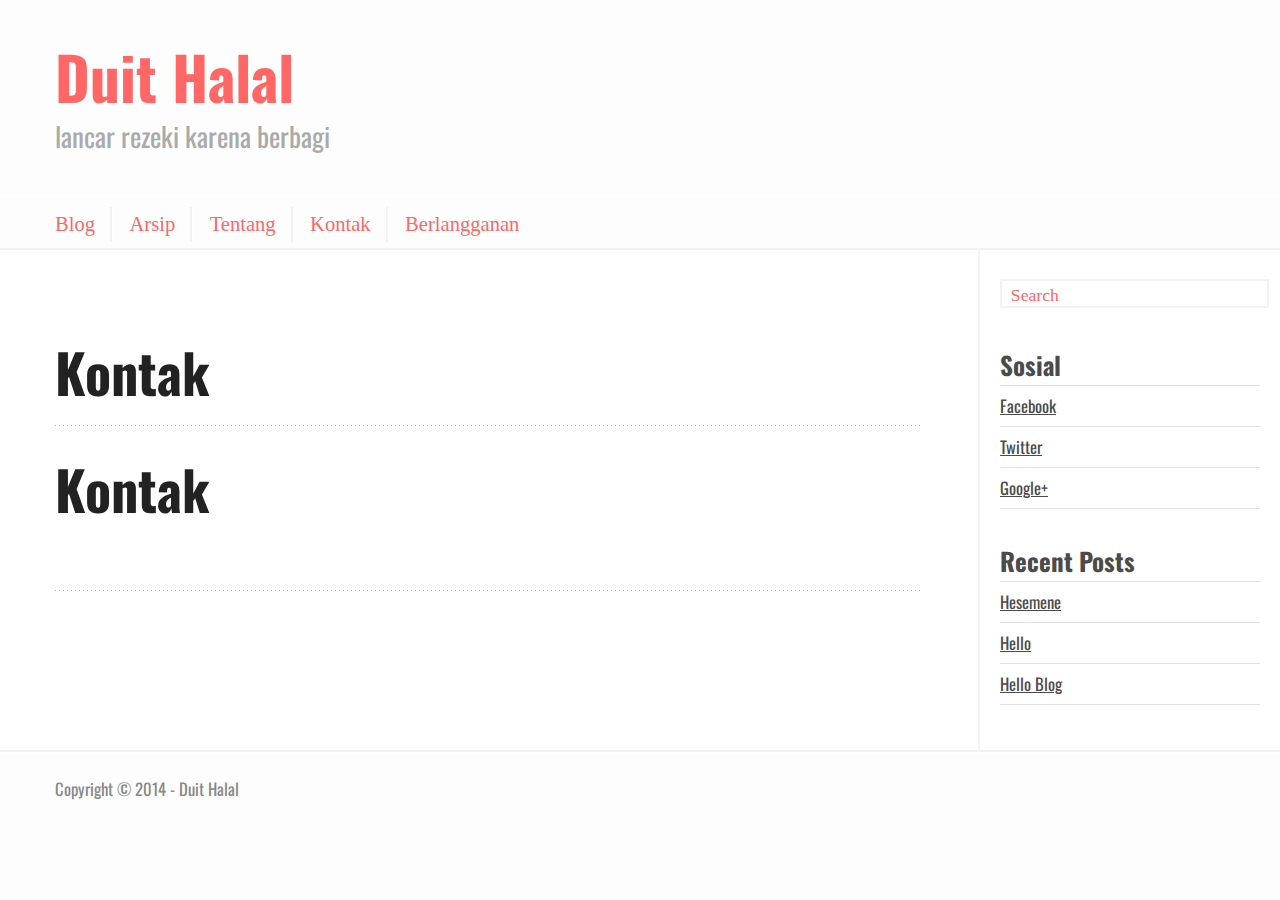
==== kontak/index.html @ 09e7fc5f "Okre Dokre" ====
<!DOCTYPE html>
<!--[if IEMobile 7 ]><html class="no-js iem7"><![endif]-->
<!--[if lt IE 9]><html class="no-js lte-ie8"><![endif]-->
<!--[if (gt IE 8)|(gt IEMobile 7)|!(IEMobile)|!(IE)]><!--><html class="no-js" lang="en"><!--<![endif]-->
<head>
  <meta charset="utf-8">
  <title>Kontak - Duit Halal</title>
  <meta name="author" content="Duit Halal">

  
  <meta name="description" content=" Kontak Kontak Sosial Facebook Twitter Google+ Recent Posts Hesemene Hello Hello Blog ">
  

  <!-- http://t.co/dKP3o1e -->
  <meta name="HandheldFriendly" content="True">
  <meta name="MobileOptimized" content="320">
  <meta name="viewport" content="width=device-width, initial-scale=1">

  
  <link rel="canonical" href="http://www.duit-halal.com/kontak">
  <link href="/favicon.png" rel="icon">
  <link href="/stylesheets/screen.css" media="screen, projection" rel="stylesheet" type="text/css">
  <link href="/atom.xml" rel="alternate" title="Duit Halal" type="application/atom+xml">
  <script src="/javascripts/modernizr-2.0.js"></script>
  <script src="//ajax.googleapis.com/ajax/libs/jquery/1.9.1/jquery.min.js"></script>
  <script>!window.jQuery && document.write(unescape('%3Cscript src="./javascripts/libs/jquery.min.js"%3E%3C/script%3E'))</script>
  <script src="/javascripts/octopress.js" type="text/javascript"></script>
  <!--Fonts from Google"s Web font directory at http://google.com/webfonts -->
<link href='http://fonts.googleapis.com/css?family=Oswald' rel='stylesheet' type='text/css'>
<link href='http://fonts.googleapis.com/css?family=PT+Serif' rel='stylesheet' type='text/css'>

  

</head>

<body   >
  <header role="banner"><hgroup>
  <h1><a href="/">Duit Halal</a></h1>
  
    <h2>lancar rezeki karena berbagi</h2>
  
</hgroup>

</header>
  <nav role="navigation"><ul class="subscription" data-subscription="rss">
  
  
</ul>

<ul class="main-navigation">
  <li><a href="/">Blog</a></li>
  <li><a href="/blog/arsip">Arsip</a></li>
  <li><a href="/tentang">Tentang</a></li>
  <li><a href="/kontak">Kontak</a></li>
  <li><a href="/berlangganan">Berlangganan</a></li>
</ul>

</nav>
  <div id="main">
    <div id="content">
      <div>
<article role="article">
  
  <header>
    <h1 class="entry-title">Kontak</h1>
    <p class="meta">








  


<time datetime="2014-08-21T21:57:00+07:00" pubdate data-updated="true"></time></p>
  </header>
  
  <h1>Kontak</h1>

  
    <footer>
      <p class="meta">
        
        








  


<time datetime="2014-08-21T21:57:00+07:00" pubdate data-updated="true"></time>
        
      </p>
      
        <div class="sharing">
  
  
  
</div>

      
    </footer>
  
</article>

</div>

  <aside class="sidebar">
   
<form action="https://www.google.com/search" method="get">
  <fieldset role="search">
    <input type="hidden" name="q" value="site:www.duit-halal.com" />
    <input class="search" type="text" name="q" results="0" placeholder="Search"/>
  </fieldset>
</form>
  
  
    <section>
  <h1>Sosial</h1>
  <ul>
    <li><a href="#">Facebook</a></li>
    <li><a href="#">Twitter</a></li>
    <li><a href="#">Google+</a></li>
  </ul>
</section>
<section>
  <h1>Recent Posts</h1>
  <ul id="recent_posts">
    
      <li class="post">
        <a href="/blog/2014/08/21/hesemene/">Hesemene</a>
      </li>
    
      <li class="post">
        <a href="/blog/2014/08/21/hello/">Hello</a>
      </li>
    
      <li class="post">
        <a href="/blog/2014/08/21/hello-blog/">Hello Blog</a>
      </li>
    
  </ul>
</section>

  
</aside>



    </div>
  </div>
  <footer role="contentinfo"><p>
  Copyright &copy; 2014 - Duit Halal
</p>

</footer>
  









<script>
  $(document).ready(function() {  
  var stickyNavTop = $('nav').offset().top;  
    
  var stickyNav = function(){  
  var scrollTop = $(window).scrollTop();  
         
  if (scrollTop > stickyNavTop) {   
      $('nav').addClass('sticky');  
  } else {  
      $('nav').removeClass('sticky');   
  }  
  };  
    
  stickyNav();  
    
  $(window).scroll(function() {  
      stickyNav();  
  });  
  });  
</script>


</body>
</html>
---- stylesheets/screen.css ----
html,body,div,span,applet,object,iframe,h1,h2,h3,h4,h5,h6,p,blockquote,pre,a,abbr,acronym,address,big,cite,code,del,dfn,em,img,ins,kbd,q,s,samp,small,strike,strong,sub,sup,tt,var,b,u,i,center,dl,dt,dd,ol,ul,li,fieldset,form,label,legend,table,caption,tbody,tfoot,thead,tr,th,td,article,aside,canvas,details,embed,figure,figcaption,footer,header,hgroup,menu,nav,output,ruby,section,summary,time,mark,audio,video{margin:0;padding:0;border:0;font:inherit;font-size:100%;vertical-align:baseline}html{line-height:1}ol,ul{list-style:none}table{border-collapse:collapse;border-spacing:0}caption,th,td{text-align:left;font-weight:normal;vertical-align:middle}q,blockquote{quotes:none}q:before,q:after,blockquote:before,blockquote:after{content:"";content:none}a img{border:none}article,aside,details,figcaption,figure,footer,header,hgroup,menu,nav,section,summary{display:block}a{color:#f66}a:visited{color:#e50000}a:focus{color:#f99}a:hover{color:#f99}a:active{color:#ff4d4d}aside.sidebar a{color:#222}aside.sidebar a:focus{color:#f99}aside.sidebar a:hover{color:#f99}aside.sidebar a:active{color:#ff4d4d}a{-webkit-transition:color 0.3s;-moz-transition:color 0.3s;-o-transition:color 0.3s;transition:color 0.3s}html{background:#fdfdfd url('/images/line-tile.png?1409390628') top left}body>div{background:#f2f2f2 url('/images/noise.png?1409390628') top left;border-bottom:1px solid #f0f0f0}body>div>div{background:#fdfdfd url('/images/noise.png?1409390628') top left;border-right:1px solid #e0e0e0}.heading,body>header h1,h1,h2,h3,h4,h5,h6{font-family:"Oswald",serif}.sans,body>header h2,article header p.meta,article>footer,#content .blog-index footer,html .gist .gist-file .gist-meta,#blog-archives a.category,#blog-archives time,aside.sidebar section,body>footer{font-family:"Oswald",serif}.serif,body,#content .blog-index a[rel=full-article]{font-family:"Times",serif}.mono,pre,code,tt,p code,li code{font-family:Menlo,Monaco,"Andale Mono","lucida console","Courier New",monospace}body>header h1{font-size:2.2em;font-family:"Oswald",serif;font-weight:normal;line-height:1.2em;margin-bottom:0.6667em}body>header h2{font-family:"Oswald",serif}body{line-height:1.5em;color:#222}h1{font-size:2.2em;line-height:1.2em}@media only screen and (min-width: 992px){body{font-size:1.15em}h1{font-size:2.6em;line-height:1.2em}}h1,h2,h3,h4,h5,h6{text-rendering:optimizelegibility;margin-bottom:1em;font-weight:bold}h2,section h1{font-size:1.5em}h3,section h2,section section h1{font-size:1.3em}h4,section h3,section section h2,section section section h1{font-size:1em}h5,section h4,section section h3{font-size:.9em}h6,section h5,section section h4,section section section h3{font-size:.8em}p,article blockquote,ul,ol{margin-bottom:1.5em}ul{list-style-type:disc}ul ul{list-style-type:circle;margin-bottom:0px}ul ul ul{list-style-type:square;margin-bottom:0px}ol{list-style-type:decimal}ol ol{list-style-type:lower-alpha;margin-bottom:0px}ol ol ol{list-style-type:lower-roman;margin-bottom:0px}ul,ul ul,ul ol,ol,ol ul,ol ol{margin-left:1.3em}ul ul,ul ol,ol ul,ol ol{margin-bottom:0em}strong{font-weight:bold}em{font-style:italic}sup,sub{font-size:0.75em;position:relative;display:inline-block;padding:0 .2em;line-height:.8em}sup{top:-.5em}sub{bottom:-.5em}a[rev='footnote']{font-size:.75em;padding:0 .3em;line-height:1}q{font-style:italic}q:before{content:"\201C"}q:after{content:"\201D"}em,dfn{font-style:italic}strong,dfn{font-weight:bold}del,s{text-decoration:line-through}abbr,acronym{border-bottom:1px dotted;cursor:help}hr{margin-bottom:0.2em}small{font-size:.8em}big{font-size:1.2em}article blockquote{font-style:italic;position:relative;font-size:1.2em;line-height:1.5em;padding-left:1em;border-left:4px solid rgba(170,170,170,0.5)}article blockquote cite{font-style:italic}article blockquote cite a{color:#aaa !important;word-wrap:break-word}article blockquote cite:before{content:'\2014';padding-right:.3em;padding-left:.3em;color:#aaa}@media only screen and (min-width: 992px){article blockquote{padding-left:1.5em;border-left-width:4px}}.pullquote-right:before,.pullquote-left:before{padding:0;border:none;content:attr(data-pullquote);float:right;width:45%;margin:.5em 0 1em 1.5em;position:relative;top:7px;font-size:1.4em;line-height:1.45em}.pullquote-left:before{float:left;margin:.5em 1.5em 1em 0}.force-wrap,article a,aside.sidebar a{white-space:-moz-pre-wrap;white-space:-pre-wrap;white-space:-o-pre-wrap;white-space:pre-wrap;word-wrap:break-word}.group,body>header,body>nav,body>footer,body #content>article,body #content>div>article,body #content>div>section,body div.pagination,aside.sidebar,#main,#content,.sidebar{*zoom:1}.group:after,body>header:after,body>nav:after,body>footer:after,body #content>article:after,body #content>div>section:after,body div.pagination:after,#main:after,#content:after,.sidebar:after{content:"";display:table;clear:both}body{-webkit-text-size-adjust:none;max-width:1200px;position:relative;margin:0 auto}body>header,body>nav,body>footer,body #content>article,body #content>div>article,body #content>div>section{padding-left:18px;padding-right:18px}@media only screen and (min-width: 480px){body>header,body>nav,body>footer,body #content>article,body #content>div>article,body #content>div>section{padding-left:25px;padding-right:25px}}@media only screen and (min-width: 768px){body>header,body>nav,body>footer,body #content>article,body #content>div>article,body #content>div>section{padding-left:35px;padding-right:35px}}@media only screen and (min-width: 992px){body>header,body>nav,body>footer,body #content>article,body #content>div>article,body #content>div>section{padding-left:55px;padding-right:55px}}body div.pagination{margin-left:18px;margin-right:18px}@media only screen and (min-width: 480px){body div.pagination{margin-left:25px;margin-right:25px}}@media only screen and (min-width: 768px){body div.pagination{margin-left:35px;margin-right:35px}}@media only screen and (min-width: 992px){body div.pagination{margin-left:55px;margin-right:55px}}body>header{font-size:1em;padding-top:1.5em;padding-bottom:1.5em}#content{overflow:hidden}#content>div,#content>article{width:100%}aside.sidebar{float:none;padding:0 18px 1px;background-color:#f7f7f7;border-top:1px solid #e0e0e0}.flex-content,article img,article video,article .flash-video,aside.sidebar img{max-width:100%;height:auto}.basic-alignment.left,article img.left,article video.left,article .left.flash-video,aside.sidebar img.left{float:left;margin-right:1.5em}.basic-alignment.right,article img.right,article video.right,article .right.flash-video,aside.sidebar img.right{float:right;margin-left:1.5em}.basic-alignment.center,article img.center,article video.center,article .center.flash-video,aside.sidebar img.center{display:block;margin:0 auto 1.5em}.basic-alignment.left,article img.left,article video.left,article .left.flash-video,aside.sidebar img.left,.basic-alignment.right,article img.right,article video.right,article .right.flash-video,aside.sidebar img.right{margin-bottom:.8em}.toggle-sidebar,.no-sidebar .toggle-sidebar{display:none}@media only screen and (min-width: 750px){body.sidebar-footer aside.sidebar{float:none;width:auto;clear:left;margin:0;padding:0 35px 1px;background-color:#f7f7f7;border-top:1px solid #eaeaea}body.sidebar-footer aside.sidebar section.odd,body.sidebar-footer aside.sidebar section.even{float:left;width:48%}body.sidebar-footer aside.sidebar section.odd{margin-left:0}body.sidebar-footer aside.sidebar section.even{margin-left:4%}body.sidebar-footer aside.sidebar.thirds section{width:30%;margin-left:5%}body.sidebar-footer aside.sidebar.thirds section.first{margin-left:0;clear:both}}body.sidebar-footer #content{margin-right:0px}body.sidebar-footer .toggle-sidebar{display:none}@media only screen and (min-width: 550px){body>header{font-size:1em}}@media only screen and (min-width: 750px){aside.sidebar{float:none;width:auto;clear:left;margin:0;padding:0 35px 1px;background-color:#f7f7f7;border-top:1px solid #eaeaea}aside.sidebar section.odd,aside.sidebar section.even{float:left;width:48%}aside.sidebar section.odd{margin-left:0}aside.sidebar section.even{margin-left:4%}aside.sidebar.thirds section{width:30%;margin-left:5%}aside.sidebar.thirds section.first{margin-left:0;clear:both}}@media only screen and (min-width: 768px){body{-webkit-text-size-adjust:auto}body>header{font-size:1.2em}#main{padding:0;margin:0 auto}#content{overflow:visible;margin-right:240px;position:relative}.no-sidebar #content{margin-right:0;border-right:0}.collapse-sidebar #content{margin-right:20px}#content>div,#content>article{padding-top:17.5px;padding-bottom:17.5px;float:left}aside.sidebar{width:210px;padding:0 15px 15px;background:none;clear:none;float:left;margin:0 -100% 0 0}aside.sidebar section{width:auto;margin-left:0}aside.sidebar section.odd,aside.sidebar section.even{float:none;width:auto;margin-left:0}.collapse-sidebar aside.sidebar{float:none;width:auto;clear:left;margin:0;padding:0 35px 1px;background-color:#f7f7f7;border-top:1px solid #eaeaea}.collapse-sidebar aside.sidebar section.odd,.collapse-sidebar aside.sidebar section.even{float:left;width:48%}.collapse-sidebar aside.sidebar section.odd{margin-left:0}.collapse-sidebar aside.sidebar section.even{margin-left:4%}.collapse-sidebar aside.sidebar.thirds section{width:30%;margin-left:5%}.collapse-sidebar aside.sidebar.thirds section.first{margin-left:0;clear:both}}@media only screen and (min-width: 992px){body>header{font-size:1.3em}#content{margin-right:300px}#content>div,#content>article{padding-top:27.5px;padding-bottom:27.5px}aside.sidebar{width:260px;padding:1.2em 20px 20px}.collapse-sidebar aside.sidebar{padding-left:55px;padding-right:55px}}@media only screen and (min-width: 768px){ul,ol{margin-left:0}}body>header{background:#fdfdfd}body>header h1{display:inline-block;margin:0}body>header h1 a,body>header h1 a:visited,body>header h1 a:hover{color:#f66;text-decoration:none}body>header h2{margin:.2em 0 0;font-size:1em;color:#aaa;font-weight:normal}body>nav{position:relative;background-color:#fdfdfd;background:none,#fdfdfd;border-top:1px solid #fff;border-bottom:1px solid #bdbdbd;padding-top:.35em;padding-bottom:.35em}body>nav form{-webkit-background-clip:padding;-moz-background-clip:padding;background-clip:padding-box;margin:0;padding:0}body>nav form .search{padding:.3em .5em 0;font-size:.85em;font-family:"Oswald",serif;line-height:1.1em;width:95%;-webkit-border-radius:0.5em;-moz-border-radius:0.5em;-ms-border-radius:0.5em;-o-border-radius:0.5em;border-radius:0.5em;-webkit-background-clip:padding;-moz-background-clip:padding;background-clip:padding-box;-webkit-box-shadow:#fff 0 1px;-moz-box-shadow:#fff 0 1px;box-shadow:#fff 0 1px;background-color:#fff;border:1px solid #e4e4e4;color:#888}body>nav form .search:focus{color:#444;border-color:#80b1df;-webkit-box-shadow:#80b1df 0 0 4px,#80b1df 0 0 3px inset;-moz-box-shadow:#80b1df 0 0 4px,#80b1df 0 0 3px inset;box-shadow:#80b1df 0 0 4px,#80b1df 0 0 3px inset;background-color:#fff;outline:none}body>nav fieldset[role=search]{float:right;width:48%}body>nav fieldset.mobile-nav{float:left;width:48%}body>nav fieldset.mobile-nav select{width:100%;font-size:.8em;border:1px solid #888}body>nav ul{display:none}@media only screen and (min-width: 550px){body>nav{font-size:.9em}body>nav ul{margin:0;padding:0;border:0;overflow:hidden;*zoom:1;float:left;display:block;padding-top:.15em}body>nav ul li{list-style-image:none;list-style-type:none;margin-left:0;white-space:nowrap;display:inline;float:left;padding-left:0;padding-right:0}body>nav ul li:first-child,body>nav ul li.first{padding-left:0}body>nav ul li:last-child{padding-right:0}body>nav ul li.last{padding-right:0}body>nav ul.subscription{margin-left:.8em;float:right}body>nav ul.subscription li:last-child a{padding-right:0}body>nav ul li{margin:0}body>nav a{color:#f66;font-family:"Oswald",serif;text-shadow:#fff 0 1px;float:left;text-decoration:none;font-size:1.1em;padding:.1em 0;line-height:1.5em}body>nav a:visited{color:#f66}body>nav a:hover{color:#e50000}body>nav li+li{border-left:1px solid #e1e1e1;margin-left:.8em}body>nav li+li a{padding-left:.8em;border-left:1px solid #fff}body>nav form{float:right;text-align:left;padding-left:.8em;width:175px}body>nav form .search{width:93%;font-size:.95em;line-height:1.2em}body>nav ul[data-subscription$=email]+form{width:97px}body>nav ul[data-subscription$=email]+form .search{width:91%}body>nav fieldset.mobile-nav{display:none}body>nav fieldset[role=search]{width:99%}}@media only screen and (min-width: 992px){body>nav form{width:215px}body>nav ul[data-subscription$=email]+form{width:147px}}.no-placeholder body>nav .search{background:#fff url('/images/search.png?1409390628') 0.3em 0.25em no-repeat;text-indent:1.3em}@media only screen and (min-width: 550px){.maskImage body>nav ul[data-subscription$=email]+form{width:123px}}@media only screen and (min-width: 992px){.maskImage body>nav ul[data-subscription$=email]+form{width:173px}}.maskImage ul.subscription{position:relative;top:.2em}.maskImage ul.subscription li,.maskImage ul.subscription a{border:0;padding:0}.maskImage a[rel=subscribe-rss]{position:relative;top:0px;text-indent:-999999em;background-color:#fff;border:0;padding:0}.maskImage a[rel=subscribe-rss],.maskImage a[rel=subscribe-rss]:after{-webkit-mask-image:url('/images/rss.png?1409390628');-moz-mask-image:url('/images/rss.png?1409390628');-ms-mask-image:url('/images/rss.png?1409390628');-o-mask-image:url('/images/rss.png?1409390628');mask-image:url('/images/rss.png?1409390628');-webkit-mask-repeat:no-repeat;-moz-mask-repeat:no-repeat;-ms-mask-repeat:no-repeat;-o-mask-repeat:no-repeat;mask-repeat:no-repeat;width:22px;height:22px}.maskImage a[rel=subscribe-rss]:after{content:"";position:absolute;top:-1px;left:0;background-color:#ffe5e5}.maskImage a[rel=subscribe-rss]:hover:after{background-color:#fcc}.maskImage a[rel=subscribe-email]{position:relative;top:0px;text-indent:-999999em;background-color:#fff;border:0;padding:0}.maskImage a[rel=subscribe-email],.maskImage a[rel=subscribe-email]:after{-webkit-mask-image:url('/images/email.png?1409390628');-moz-mask-image:url('/images/email.png?1409390628');-ms-mask-image:url('/images/email.png?1409390628');-o-mask-image:url('/images/email.png?1409390628');mask-image:url('/images/email.png?1409390628');-webkit-mask-repeat:no-repeat;-moz-mask-repeat:no-repeat;-ms-mask-repeat:no-repeat;-o-mask-repeat:no-repeat;mask-repeat:no-repeat;width:28px;height:22px}.maskImage a[rel=subscribe-email]:after{content:"";position:absolute;top:-1px;left:0;background-color:#ffe5e5}.maskImage a[rel=subscribe-email]:hover:after{background-color:#fcc}article{padding-top:1em}article header{position:relative;padding-top:2em;padding-bottom:1em;margin-bottom:1em;background:url('[data-uri]') bottom left repeat-x}article header h1{margin:0}article header h1 a{text-decoration:none}article header h1 a:hover{text-decoration:underline}article header p{font-size:.9em;color:#aaa;margin:0}article header p.meta{text-transform:uppercase;position:absolute;top:0}@media only screen and (min-width: 768px){article header{margin-bottom:1.5em;padding-bottom:1em;background:url('[data-uri]') bottom left repeat-x}}article h2{padding-top:0.8em;background:url('[data-uri]') top left repeat-x}.entry-content article h2:first-child,article header+h2{padding-top:0}article h2:first-child,article header+h2{background:none}article .feature{padding-top:.5em;margin-bottom:1em;padding-bottom:1em;background:url('[data-uri]') bottom left repeat-x;font-size:2.0em;font-style:italic;line-height:1.3em}article img,article video,article .flash-video{-webkit-border-radius:0.3em;-moz-border-radius:0.3em;-ms-border-radius:0.3em;-o-border-radius:0.3em;border-radius:0.3em;-webkit-box-shadow:rgba(0,0,0,0.15) 0 1px 4px;-moz-box-shadow:rgba(0,0,0,0.15) 0 1px 4px;box-shadow:rgba(0,0,0,0.15) 0 1px 4px;-webkit-box-sizing:border-box;-moz-box-sizing:border-box;box-sizing:border-box;border:#fff 0.5em solid}article video,article .flash-video{margin:0 auto 1.5em}article video{display:block;width:100%}article .flash-video>div{position:relative;display:block;padding-bottom:56.25%;padding-top:1px;height:0;overflow:hidden}article .flash-video>div iframe,article .flash-video>div object,article .flash-video>div embed{position:absolute;top:0;left:0;width:100%;height:100%}article>footer{padding-bottom:2.5em;margin-top:2em}article>footer p.meta{margin-bottom:.8em;font-size:.85em;clear:both;overflow:hidden}.blog-index article+article{background:url('[data-uri]') top left repeat-x}#content .blog-index{padding-top:0;padding-bottom:0}#content .blog-index article{padding-top:2em}#content .blog-index article header{background:none;padding-bottom:0}#content .blog-index article h1{font-size:2.2em}#content .blog-index article h1 a{color:inherit}#content .blog-index article h1 a:hover{color:#f99}#content .blog-index a[rel=full-article]{background:#f0f0f0;display:inline-block;padding:.4em .8em;margin-right:.5em;text-decoration:none;color:#666;-webkit-transition:background-color 0.5s;-moz-transition:background-color 0.5s;-o-transition:background-color 0.5s;transition:background-color 0.5s}#content .blog-index a[rel=full-article]:hover{background:#f99;text-shadow:none;color:#fdfdfd}#content .blog-index footer{margin-top:1em}.separator,article>footer .byline+time:before,article>footer time+time:before,article>footer .comments:before,article>footer .byline ~ .categories:before{content:"\2022 ";padding:0 .4em 0 .2em;display:inline-block}#content div.pagination{text-align:center;font-size:.95em;position:relative;background:url('[data-uri]') top left repeat-x;padding-top:1.5em;padding-bottom:1.5em}#content div.pagination a{text-decoration:none;color:#aaa}#content div.pagination a.prev{position:absolute;left:0}#content div.pagination a.next{position:absolute;right:0}#content div.pagination a:hover{color:#f99}#content div.pagination a[href*=archive]:before,#content div.pagination a[href*=archive]:after{content:'\2014';padding:0 .3em}p.meta+.sharing{padding-top:1em;padding-left:0;background:url('[data-uri]') top left repeat-x}#fb-root{display:none}.highlight,html .gist .gist-file .gist-syntax .gist-highlight{border:1px solid #05232b !important}.highlight table td.code,html .gist .gist-file .gist-syntax .gist-highlight table td.code{width:100%}.highlight .line-numbers,html .gist .gist-file .gist-syntax .highlight .line_numbers{text-align:right;font-size:13px;line-height:1.45em;background:#073642 url('/images/noise.png?1409390628') top left !important;border-right:1px solid #00232c !important;-webkit-box-shadow:#083e4b -1px 0 inset;-moz-box-shadow:#083e4b -1px 0 inset;box-shadow:#083e4b -1px 0 inset;text-shadow:#021014 0 -1px;padding:.8em !important;-webkit-border-radius:0;-moz-border-radius:0;-ms-border-radius:0;-o-border-radius:0;border-radius:0}.highlight .line-numbers span,html .gist .gist-file .gist-syntax .highlight .line_numbers span{color:#586e75 !important}figure.code,.gist-file,pre{-webkit-box-shadow:rgba(0,0,0,0.06) 0 0 10px;-moz-box-shadow:rgba(0,0,0,0.06) 0 0 10px;box-shadow:rgba(0,0,0,0.06) 0 0 10px}figure.code .highlight pre,.gist-file .highlight pre,pre .highlight pre{-webkit-box-shadow:none;-moz-box-shadow:none;box-shadow:none}.gist .highlight *::-moz-selection,figure.code .highlight *::-moz-selection{background:#386774;color:inherit;text-shadow:#002b36 0 1px}.gist .highlight *::-webkit-selection,figure.code .highlight *::-webkit-selection{background:#386774;color:inherit;text-shadow:#002b36 0 1px}.gist .highlight *::selection,figure.code .highlight *::selection{background:#386774;color:inherit;text-shadow:#002b36 0 1px}html .gist .gist-file{margin-bottom:1.8em;position:relative;border:none;padding-top:26px !important}html .gist .gist-file .highlight{margin-bottom:0}html .gist .gist-file .gist-syntax{border-bottom:0 !important;background:none !important}html .gist .gist-file .gist-syntax .gist-highlight{background:#002b36 !important}html .gist .gist-file .gist-syntax .highlight pre{padding:0}html .gist .gist-file .gist-meta{padding:.6em 0.8em;border:1px solid #083e4b !important;color:#586e75;font-size:.7em !important;background:#073642 url('/images/noise.png?1409390628') top left;line-height:1.5em}html .gist .gist-file .gist-meta a{color:#75878b !important;text-decoration:none}html .gist .gist-file .gist-meta a:hover{text-decoration:underline}html .gist .gist-file .gist-meta a:hover{color:#93a1a1 !important}html .gist .gist-file .gist-meta a[href*='#file']{position:absolute;top:0;left:0;right:-10px;color:#474747 !important}html .gist .gist-file .gist-meta a[href*='#file']:hover{color:#f66 !important}html .gist .gist-file .gist-meta a[href*=raw]{top:.4em}pre{background:#002b36 url('/images/noise.png?1409390628') top left;-webkit-border-radius:0.4em;-moz-border-radius:0.4em;-ms-border-radius:0.4em;-o-border-radius:0.4em;border-radius:0.4em;border:1px solid #05232b;line-height:1.45em;font-size:13px;margin-bottom:2.1em;padding:.8em 1em;color:#93a1a1;overflow:auto}h3.filename+pre{-moz-border-radius-topleft:0px;-webkit-border-top-left-radius:0px;border-top-left-radius:0px;-moz-border-radius-topright:0px;-webkit-border-top-right-radius:0px;border-top-right-radius:0px}p code,li code{display:inline-block;white-space:no-wrap;background:#fff;font-size:.8em;line-height:1.5em;color:#555;border:1px solid #ddd;-webkit-border-radius:0.4em;-moz-border-radius:0.4em;-ms-border-radius:0.4em;-o-border-radius:0.4em;border-radius:0.4em;padding:0 .3em;margin:-1px 0}p pre code,li pre code{font-size:1em !important;background:none;border:none}.pre-code,html .gist .gist-file .gist-syntax .highlight pre,.highlight code{font-family:Menlo,Monaco,"Andale Mono","lucida console","Courier New",monospace !important;overflow:scroll;overflow-y:hidden;display:block;padding:.8em;overflow-x:auto;line-height:1.45em;background:#002b36 url('/images/noise.png?1409390628') top left !important;color:#93a1a1 !important}.pre-code span,html .gist .gist-file .gist-syntax .highlight pre span,.highlight code span{color:#93a1a1 !important}.pre-code span,html .gist .gist-file .gist-syntax .highlight pre span,.highlight code span{font-style:normal !important;font-weight:normal !important}.pre-code .c,html .gist .gist-file .gist-syntax .highlight pre .c,.highlight code .c{color:#586e75 !important;font-style:italic !important}.pre-code .cm,html .gist .gist-file .gist-syntax .highlight pre .cm,.highlight code .cm{color:#586e75 !important;font-style:italic !important}.pre-code .cp,html .gist .gist-file .gist-syntax .highlight pre .cp,.highlight code .cp{color:#586e75 !important;font-style:italic !important}.pre-code .c1,html .gist .gist-file .gist-syntax .highlight pre .c1,.highlight code .c1{color:#586e75 !important;font-style:italic !important}.pre-code .cs,html .gist .gist-file .gist-syntax .highlight pre .cs,.highlight code .cs{color:#586e75 !important;font-weight:bold !important;font-style:italic !important}.pre-code .err,html .gist .gist-file .gist-syntax .highlight pre .err,.highlight code .err{color:#dc322f !important;background:none !important}.pre-code .k,html .gist .gist-file .gist-syntax .highlight pre .k,.highlight code .k{color:#cb4b16 !important}.pre-code .o,html .gist .gist-file .gist-syntax .highlight pre .o,.highlight code .o{color:#93a1a1 !important;font-weight:bold !important}.pre-code .p,html .gist .gist-file .gist-syntax .highlight pre .p,.highlight code .p{color:#93a1a1 !important}.pre-code .ow,html .gist .gist-file .gist-syntax .highlight pre .ow,.highlight code .ow{color:#2aa198 !important;font-weight:bold !important}.pre-code .gd,html .gist .gist-file .gist-syntax .highlight pre .gd,.highlight code .gd{color:#93a1a1 !important;background-color:#372c34 !important;display:inline-block}.pre-code .gd .x,html .gist .gist-file .gist-syntax .highlight pre .gd .x,.highlight code .gd .x{color:#93a1a1 !important;background-color:#4d2d33 !important;display:inline-block}.pre-code .ge,html .gist .gist-file .gist-syntax .highlight pre .ge,.highlight code .ge{color:#93a1a1 !important;font-style:italic !important}.pre-code .gh,html .gist .gist-file .gist-syntax .highlight pre .gh,.highlight code .gh{color:#586e75 !important}.pre-code .gi,html .gist .gist-file .gist-syntax .highlight pre .gi,.highlight code .gi{color:#93a1a1 !important;background-color:#1a412b !important;display:inline-block}.pre-code .gi .x,html .gist .gist-file .gist-syntax .highlight pre .gi .x,.highlight code .gi .x{color:#93a1a1 !important;background-color:#355720 !important;display:inline-block}.pre-code .gs,html .gist .gist-file .gist-syntax .highlight pre .gs,.highlight code .gs{color:#93a1a1 !important;font-weight:bold !important}.pre-code .gu,html .gist .gist-file .gist-syntax .highlight pre .gu,.highlight code .gu{color:#6c71c4 !important}.pre-code .kc,html .gist .gist-file .gist-syntax .highlight pre .kc,.highlight code .kc{color:#859900 !important;font-weight:bold !important}.pre-code .kd,html .gist .gist-file .gist-syntax .highlight pre .kd,.highlight code .kd{color:#268bd2 !important}.pre-code .kp,html .gist .gist-file .gist-syntax .highlight pre .kp,.highlight code .kp{color:#cb4b16 !important;font-weight:bold !important}.pre-code .kr,html .gist .gist-file .gist-syntax .highlight pre .kr,.highlight code .kr{color:#d33682 !important;font-weight:bold !important}.pre-code .kt,html .gist .gist-file .gist-syntax .highlight pre .kt,.highlight code .kt{color:#2aa198 !important}.pre-code .n,html .gist .gist-file .gist-syntax .highlight pre .n,.highlight code .n{color:#268bd2 !important}.pre-code .na,html .gist .gist-file .gist-syntax .highlight pre .na,.highlight code .na{color:#268bd2 !important}.pre-code .nb,html .gist .gist-file .gist-syntax .highlight pre .nb,.highlight code .nb{color:#859900 !important}.pre-code .nc,html .gist .gist-file .gist-syntax .highlight pre .nc,.highlight code .nc{color:#d33682 !important}.pre-code .no,html .gist .gist-file .gist-syntax .highlight pre .no,.highlight code .no{color:#b58900 !important}.pre-code .nl,html .gist .gist-file .gist-syntax .highlight pre .nl,.highlight code .nl{color:#859900 !important}.pre-code .ne,html .gist .gist-file .gist-syntax .highlight pre .ne,.highlight code .ne{color:#268bd2 !important;font-weight:bold !important}.pre-code .nf,html .gist .gist-file .gist-syntax .highlight pre .nf,.highlight code .nf{color:#268bd2 !important;font-weight:bold !important}.pre-code .nn,html .gist .gist-file .gist-syntax .highlight pre .nn,.highlight code .nn{color:#b58900 !important}.pre-code .nt,html .gist .gist-file .gist-syntax .highlight pre .nt,.highlight code .nt{color:#268bd2 !important;font-weight:bold !important}.pre-code .nx,html .gist .gist-file .gist-syntax .highlight pre .nx,.highlight code .nx{color:#b58900 !important}.pre-code .vg,html .gist .gist-file .gist-syntax .highlight pre .vg,.highlight code .vg{color:#268bd2 !important}.pre-code .vi,html .gist .gist-file .gist-syntax .highlight pre .vi,.highlight code .vi{color:#268bd2 !important}.pre-code .nv,html .gist .gist-file .gist-syntax .highlight pre .nv,.highlight code .nv{color:#268bd2 !important}.pre-code .mf,html .gist .gist-file .gist-syntax .highlight pre .mf,.highlight code .mf{color:#2aa198 !important}.pre-code .m,html .gist .gist-file .gist-syntax .highlight pre .m,.highlight code .m{color:#2aa198 !important}.pre-code .mh,html .gist .gist-file .gist-syntax .highlight pre .mh,.highlight code .mh{color:#2aa198 !important}.pre-code .mi,html .gist .gist-file .gist-syntax .highlight pre .mi,.highlight code .mi{color:#2aa198 !important}.pre-code .s,html .gist .gist-file .gist-syntax .highlight pre .s,.highlight code .s{color:#2aa198 !important}.pre-code .sd,html .gist .gist-file .gist-syntax .highlight pre .sd,.highlight code .sd{color:#2aa198 !important}.pre-code .s2,html .gist .gist-file .gist-syntax .highlight pre .s2,.highlight code .s2{color:#2aa198 !important}.pre-code .se,html .gist .gist-file .gist-syntax .highlight pre .se,.highlight code .se{color:#dc322f !important}.pre-code .si,html .gist .gist-file .gist-syntax .highlight pre .si,.highlight code .si{color:#268bd2 !important}.pre-code .sr,html .gist .gist-file .gist-syntax .highlight pre .sr,.highlight code .sr{color:#2aa198 !important}.pre-code .s1,html .gist .gist-file .gist-syntax .highlight pre .s1,.highlight code .s1{color:#2aa198 !important}.pre-code div .gd,html .gist .gist-file .gist-syntax .highlight pre div .gd,.highlight code div .gd,.pre-code div .gd .x,html .gist .gist-file .gist-syntax .highlight pre div .gd .x,.highlight code div .gd .x,.pre-code div .gi,html .gist .gist-file .gist-syntax .highlight pre div .gi,.highlight code div .gi,.pre-code div .gi .x,html .gist .gist-file .gist-syntax .highlight pre div .gi .x,.highlight code div .gi .x{display:inline-block;width:100%}.highlight,.gist-highlight{margin-bottom:1.8em;background:#002b36;overflow-y:hidden;overflow-x:auto}.highlight pre,.gist-highlight pre{background:none;-webkit-border-radius:0px;-moz-border-radius:0px;-ms-border-radius:0px;-o-border-radius:0px;border-radius:0px;border:none;padding:0;margin-bottom:0}pre::-webkit-scrollbar,.highlight::-webkit-scrollbar,.gist-highlight::-webkit-scrollbar{height:.5em;background:rgba(255,255,255,0.15)}pre::-webkit-scrollbar-thumb:horizontal,.highlight::-webkit-scrollbar-thumb:horizontal,.gist-highlight::-webkit-scrollbar-thumb:horizontal{background:rgba(255,255,255,0.2);-webkit-border-radius:4px;border-radius:4px}.highlight code{background:#000}figure.code{background:none;padding:0;border:0;margin-bottom:1.5em}figure.code pre{margin-bottom:0}figure.code figcaption{position:relative}figure.code .highlight{margin-bottom:0}.code-title,html .gist .gist-file .gist-meta a[href*='#file'],h3.filename,figure.code figcaption{text-align:center;font-size:13px;line-height:2em;text-shadow:#cbcccc 0 1px 0;color:#474747;font-weight:normal;margin-bottom:0;-moz-border-radius-topleft:5px;-webkit-border-top-left-radius:5px;border-top-left-radius:5px;-moz-border-radius-topright:5px;-webkit-border-top-right-radius:5px;border-top-right-radius:5px;font-family:"Helvetica Neue", Arial, "Lucida Grande", "Lucida Sans Unicode", Lucida, sans-serif;background:#aaa url('/images/code_bg.png?1409390628') top repeat-x;border:1px solid #565656;border-top-color:#cbcbcb;border-left-color:#a5a5a5;border-right-color:#a5a5a5;border-bottom:0}.download-source,html .gist .gist-file .gist-meta a[href*=raw],figure.code figcaption a{position:absolute;right:.8em;text-decoration:none;color:#666 !important;z-index:1;font-size:13px;text-shadow:#cbcccc 0 1px 0;padding-left:3em}.download-source:hover,html .gist .gist-file .gist-meta a[href*=raw]:hover,figure.code figcaption a:hover{text-decoration:underline}#archive #content>div,#archive #content>div>article{padding-top:0}#blog-archives{color:#aaa}#blog-archives article{padding:1em 0 1em;position:relative;background:url('[data-uri]') bottom left repeat-x}#blog-archives article:last-child{background:none}#blog-archives article footer{padding:0;margin:0}#blog-archives h1{color:#222;margin-bottom:.3em}#blog-archives h2{display:none}#blog-archives h1{font-size:1.5em}#blog-archives h1 a{text-decoration:none;color:inherit;font-weight:normal;display:inline-block}#blog-archives h1 a:hover{text-decoration:underline}#blog-archives h1 a:hover{color:#f99}#blog-archives a.category,#blog-archives time{color:#aaa}#blog-archives .entry-content{display:none}#blog-archives time{font-size:.9em;line-height:1.2em}#blog-archives time .month,#blog-archives time .day{display:inline-block}#blog-archives time .month{text-transform:uppercase}#blog-archives p{margin-bottom:1em}#blog-archives a,#blog-archives .entry-content a{color:inherit}#blog-archives a:hover,#blog-archives .entry-content a:hover{color:#f99}#blog-archives a:hover{color:#f99}@media only screen and (min-width: 550px){#blog-archives article{margin-left:5em}#blog-archives h2{margin-bottom:.3em;font-weight:normal;display:inline-block;position:relative;top:-1px;float:left}#blog-archives h2:first-child{padding-top:.75em}#blog-archives time{position:absolute;text-align:right;left:0em;top:1.8em}#blog-archives .year{display:none}#blog-archives article{padding-left:4.5em;padding-bottom:.7em}#blog-archives a.category{line-height:1.1em}}#content>.category article{margin-left:0;padding-left:6.8em}#content>.category .year{display:inline}.side-shadow-border,aside.sidebar section h1,aside.sidebar li{-webkit-box-shadow:#fff 0 1px;-moz-box-shadow:#fff 0 1px;box-shadow:#fff 0 1px}aside.sidebar{overflow:hidden;color:#4b4b4b;text-shadow:#fff 0 1px}aside.sidebar section{font-size:.8em;line-height:1.4em;margin-bottom:1.5em}aside.sidebar section h1{margin:1.5em 0 0;padding-bottom:.2em;border-bottom:1px solid #e0e0e0}aside.sidebar section h1+p{padding-top:.4em}aside.sidebar img{-webkit-border-radius:0.3em;-moz-border-radius:0.3em;-ms-border-radius:0.3em;-o-border-radius:0.3em;border-radius:0.3em;-webkit-box-shadow:rgba(0,0,0,0.15) 0 1px 4px;-moz-box-shadow:rgba(0,0,0,0.15) 0 1px 4px;box-shadow:rgba(0,0,0,0.15) 0 1px 4px;-webkit-box-sizing:border-box;-moz-box-sizing:border-box;box-sizing:border-box;border:#fff 0.3em solid}aside.sidebar ul{margin-bottom:0.5em;margin-left:0}aside.sidebar li{list-style:none;padding:.5em 0;margin:0;border-bottom:1px solid #e0e0e0}aside.sidebar li p:last-child{margin-bottom:0}aside.sidebar a{color:inherit;-webkit-transition:color 0.5s;-moz-transition:color 0.5s;-o-transition:color 0.5s;transition:color 0.5s}aside.sidebar:hover a{color:#222}aside.sidebar:hover a:hover{color:#f99}.aside-alt-link,#pinboard_linkroll .pin-tag{color:#7e7e7e}.aside-alt-link:hover,#pinboard_linkroll .pin-tag:hover{color:#f99}@media only screen and (min-width: 768px){.toggle-sidebar{outline:none;position:absolute;right:-10px;top:0;bottom:0;display:inline-block;text-decoration:none;color:#cecece;width:9px;cursor:pointer}.toggle-sidebar:hover{background:#e9e9e9;background:-webkit-gradient(linear, 0% 50%, 100% 50%, color-stop(0%, rgba(224,224,224,0.5)), color-stop(100%, rgba(224,224,224,0)));background:-webkit-linear-gradient(left, rgba(224,224,224,0.5),rgba(224,224,224,0));background:-moz-linear-gradient(left, rgba(224,224,224,0.5),rgba(224,224,224,0));background:-o-linear-gradient(left, rgba(224,224,224,0.5),rgba(224,224,224,0));background:linear-gradient(left, rgba(224,224,224,0.5),rgba(224,224,224,0))}.toggle-sidebar:after{position:absolute;right:-11px;top:0;width:20px;font-size:1.2em;line-height:1.1em;padding-bottom:.15em;-moz-border-radius-bottomright:0.3em;-webkit-border-bottom-right-radius:0.3em;border-bottom-right-radius:0.3em;text-align:center;background:#fdfdfd url('/images/noise.png?1409390628') top left;border-bottom:1px solid #e0e0e0;border-right:1px solid #e0e0e0;content:"\00BB";text-indent:-1px}.collapse-sidebar .toggle-sidebar{text-indent:0px;right:-20px;width:19px}.collapse-sidebar .toggle-sidebar:hover{background:#e9e9e9}.collapse-sidebar .toggle-sidebar:after{border-left:1px solid #e0e0e0;text-shadow:#fff 0 1px;content:"\00AB";left:0px;right:0;text-align:center;text-indent:0;border:0;border-right-width:0;background:none}}.googleplus h1{-moz-box-shadow:none !important;-webkit-box-shadow:none !important;-o-box-shadow:none !important;box-shadow:none !important;border-bottom:0px none !important}.googleplus a{text-decoration:none;white-space:normal !important;line-height:32px}.googleplus a img{float:left;margin-right:0.5em;border:0 none}.googleplus-hidden{position:absolute;top:-1000em;left:-1000em}#pinboard_linkroll .pin-title,#pinboard_linkroll .pin-description{display:block;margin-bottom:.5em}#pinboard_linkroll .pin-tag{text-decoration:none}#pinboard_linkroll .pin-tag:hover{text-decoration:underline}#pinboard_linkroll .pin-tag:after{content:','}#pinboard_linkroll .pin-tag:last-child:after{content:''}.delicious-posts a.delicious-link{margin-bottom:.5em;display:block}.delicious-posts p{font-size:1em}body>footer{font-size:.8em;color:#888;text-shadow:#fff 0 1px;background-color:#fdfdfd;background:#fdfdfd,#fdfdfd;border-top:1px solid #fff;position:relative;padding-top:1em;padding-bottom:1em;margin-bottom:3em;-moz-border-radius-bottomleft:0.4em;-webkit-border-bottom-left-radius:0.4em;border-bottom-left-radius:0.4em;-moz-border-radius-bottomright:0.4em;-webkit-border-bottom-right-radius:0.4em;border-bottom-right-radius:0.4em;z-index:1}body>footer a{color:#9c9c9c}body>footer a:visited{color:#9c9c9c}body>footer a:hover{color:#484848}body>footer p:last-child{margin-bottom:0}html{background:#fdfdfd}body{line-height:1.8em;font-size:1.1em;max-width:1320px}body>div{background:#fff !important;border-bottom:2px solid #f2f2f2}body>div>div{border-right:2px solid #f2f2f2;background:#fff !important}body>nav{border-bottom:2px solid #f2f2f2}body>nav li+li{border-left:2px solid #f2f2f2}body>nav a{font-family:"Times",serif}body>header h1 a{font-weight:bold}body #content .blog-index article table{font-size:90%;margin-bottom:1.5em}body #content .blog-index article table thead tr{border-bottom:1px solid #e0e0e0}body #content .blog-index article table th{font-weight:bold;padding-right:20px}body #content .blog-index article table td{padding:0 20px 10px 0;vertical-align:top}body #content .blog-index article header h1{margin:0}body #content .blog-index article header h1 a{text-decoration:none}body #content .blog-index article header h1 a:hover{text-decoration:none;color:#f66}body #blog-archives h1 a{text-decoration:none}body #blog-archives h1 a:hover{text-decoration:none}body aside.sidebar{background:#fff;border-left:2px solid #f2f2f2;height:100%}body aside.sidebar form .search{padding:.3em .5em 0;font-size:.85em;font-family:"Times",serif;line-height:1.1em;width:95%;background-color:#fff;border:2px solid #f2f2f2;color:#000}body aside.sidebar input[type=text]:focus,body aside.sidebar textarea:focus{box-shadow:0 0 0 #fff}body .toggle-sidebar{display:none}@media only screen and (max-width: 749px){aside.sidebar{padding-top:15px;padding-bottom:15px}}@media only screen and (min-width: 750px){aside.sidebar{border-top:0px solid black}}@media only screen and (min-width: 992px){body{font-size:1.3em}.collapse-sidebar aside.sidebar{background:#fff}}.meta{font-family:"Times",serif}.sticky{position:fixed;width:100%;left:0;top:0;z-index:100}::-webkit-input-placeholder{color:#f66}:-moz-placeholder{color:#f66}::-moz-placeholder{color:#f66}:-ms-input-placeholder{color:#f66}.highlight,html .gist .gist-file .gist-syntax .gist-highlight{border:1px solid #05232b !important}.highlight table,html .gist .gist-file .gist-syntax .gist-highlight table{margin:0}.highlight table td,html .gist .gist-file .gist-syntax .gist-highlight table td{padding:0}.highlight table td.code,html .gist .gist-file .gist-syntax .gist-highlight table td.code{width:100%}
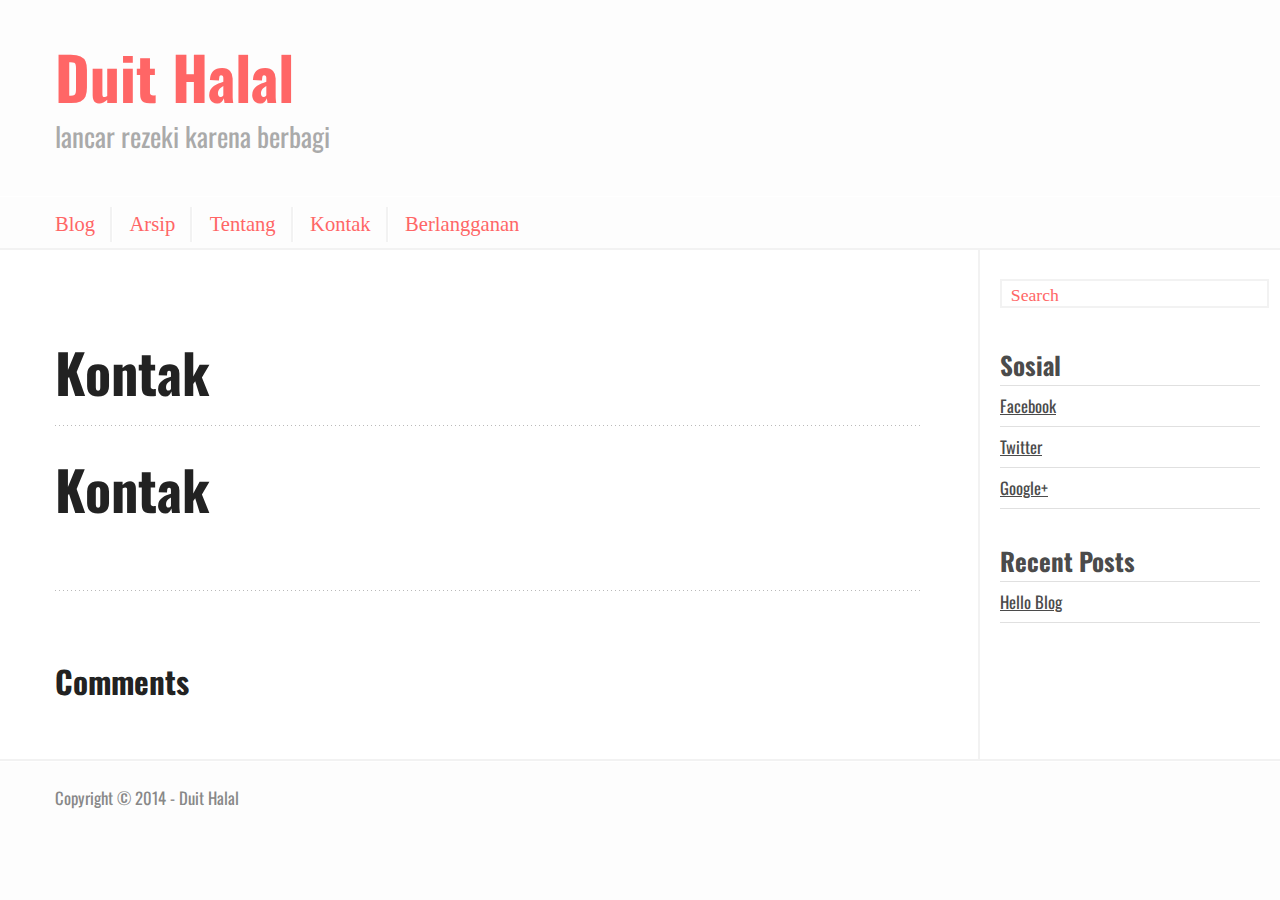
==== commit ae815713: "oye" ====
--- a/kontak/index.html
+++ b/kontak/index.html
@@ -9,7 +9,7 @@
   <meta name="author" content="Duit Halal">
 
   
-  <meta name="description" content=" Kontak Kontak Sosial Facebook Twitter Google+ Recent Posts Hesemene Hello Hello Blog ">
+  <meta name="description" content=" Kontak Kontak Comments Please enable JavaScript to view the comments powered by Disqus. Sosial Facebook Twitter Google+ Recent Posts Hello Blog ">
   
 
   <!-- http://t.co/dKP3o1e -->
@@ -112,6 +112,12 @@
   
 </article>
 
+  <section>
+    <h1>Comments</h1>
+    <div id="disqus_thread" aria-live="polite"><noscript>Please enable JavaScript to view the <a href="http://disqus.com/?ref_noscript">comments powered by Disqus.</a></noscript>
+</div>
+  </section>
+
 </div>
 
   <aside class="sidebar">
@@ -137,15 +143,7 @@
   <ul id="recent_posts">
     
       <li class="post">
-        <a href="/blog/2014/08/21/hesemene/">Hesemene</a>
-      </li>
-    
-      <li class="post">
-        <a href="/blog/2014/08/21/hello/">Hello</a>
-      </li>
-    
-      <li class="post">
-        <a href="/blog/2014/08/21/hello-blog/">Hello Blog</a>
+        <a href="/blog/2014/08/21/hello-markdown/">Hello Blog</a>
       </li>
     
   </ul>
@@ -164,6 +162,22 @@
 
 </footer>
   
+
+<script type="text/javascript">
+      var disqus_shortname = 'duithalal';
+      
+        
+        // var disqus_developer = 1;
+        var disqus_identifier = 'http://www.duit-halal.com/kontak/index.html';
+        var disqus_url = 'http://www.duit-halal.com/kontak/index.html';
+        var disqus_script = 'embed.js';
+      
+    (function () {
+      var dsq = document.createElement('script'); dsq.type = 'text/javascript'; dsq.async = true;
+      dsq.src = '//' + disqus_shortname + '.disqus.com/' + disqus_script;
+      (document.getElementsByTagName('head')[0] || document.getElementsByTagName('body')[0]).appendChild(dsq);
+    }());
+</script>
 
 
 
--- a/stylesheets/screen.css
+++ b/stylesheets/screen.css
@@ -1 +1 @@
-html,body,div,span,applet,object,iframe,h1,h2,h3,h4,h5,h6,p,blockquote,pre,a,abbr,acronym,address,big,cite,code,del,dfn,em,img,ins,kbd,q,s,samp,small,strike,strong,sub,sup,tt,var,b,u,i,center,dl,dt,dd,ol,ul,li,fieldset,form,label,legend,table,caption,tbody,tfoot,thead,tr,th,td,article,aside,canvas,details,embed,figure,figcaption,footer,header,hgroup,menu,nav,output,ruby,section,summary,time,mark,audio,video{margin:0;padding:0;border:0;font:inherit;font-size:100%;vertical-align:baseline}html{line-height:1}ol,ul{list-style:none}table{border-collapse:collapse;border-spacing:0}caption,th,td{text-align:left;font-weight:normal;vertical-align:middle}q,blockquote{quotes:none}q:before,q:after,blockquote:before,blockquote:after{content:"";content:none}a img{border:none}article,aside,details,figcaption,figure,footer,header,hgroup,menu,nav,section,summary{display:block}a{color:#f66}a:visited{color:#e50000}a:focus{color:#f99}a:hover{color:#f99}a:active{color:#ff4d4d}aside.sidebar a{color:#222}aside.sidebar a:focus{color:#f99}aside.sidebar a:hover{color:#f99}aside.sidebar a:active{color:#ff4d4d}a{-webkit-transition:color 0.3s;-moz-transition:color 0.3s;-o-transition:color 0.3s;transition:color 0.3s}html{background:#fdfdfd url('/images/line-tile.png?1409390628') top left}body>div{background:#f2f2f2 url('/images/noise.png?1409390628') top left;border-bottom:1px solid #f0f0f0}body>div>div{background:#fdfdfd url('/images/noise.png?1409390628') top left;border-right:1px solid #e0e0e0}.heading,body>header h1,h1,h2,h3,h4,h5,h6{font-family:"Oswald",serif}.sans,body>header h2,article header p.meta,article>footer,#content .blog-index footer,html .gist .gist-file .gist-meta,#blog-archives a.category,#blog-archives time,aside.sidebar section,body>footer{font-family:"Oswald",serif}.serif,body,#content .blog-index a[rel=full-article]{font-family:"Times",serif}.mono,pre,code,tt,p code,li code{font-family:Menlo,Monaco,"Andale Mono","lucida console","Courier New",monospace}body>header h1{font-size:2.2em;font-family:"Oswald",serif;font-weight:normal;line-height:1.2em;margin-bottom:0.6667em}body>header h2{font-family:"Oswald",serif}body{line-height:1.5em;color:#222}h1{font-size:2.2em;line-height:1.2em}@media only screen and (min-width: 992px){body{font-size:1.15em}h1{font-size:2.6em;line-height:1.2em}}h1,h2,h3,h4,h5,h6{text-rendering:optimizelegibility;margin-bottom:1em;font-weight:bold}h2,section h1{font-size:1.5em}h3,section h2,section section h1{font-size:1.3em}h4,section h3,section section h2,section section section h1{font-size:1em}h5,section h4,section section h3{font-size:.9em}h6,section h5,section section h4,section section section h3{font-size:.8em}p,article blockquote,ul,ol{margin-bottom:1.5em}ul{list-style-type:disc}ul ul{list-style-type:circle;margin-bottom:0px}ul ul ul{list-style-type:square;margin-bottom:0px}ol{list-style-type:decimal}ol ol{list-style-type:lower-alpha;margin-bottom:0px}ol ol ol{list-style-type:lower-roman;margin-bottom:0px}ul,ul ul,ul ol,ol,ol ul,ol ol{margin-left:1.3em}ul ul,ul ol,ol ul,ol ol{margin-bottom:0em}strong{font-weight:bold}em{font-style:italic}sup,sub{font-size:0.75em;position:relative;display:inline-block;padding:0 .2em;line-height:.8em}sup{top:-.5em}sub{bottom:-.5em}a[rev='footnote']{font-size:.75em;padding:0 .3em;line-height:1}q{font-style:italic}q:before{content:"\201C"}q:after{content:"\201D"}em,dfn{font-style:italic}strong,dfn{font-weight:bold}del,s{text-decoration:line-through}abbr,acronym{border-bottom:1px dotted;cursor:help}hr{margin-bottom:0.2em}small{font-size:.8em}big{font-size:1.2em}article blockquote{font-style:italic;position:relative;font-size:1.2em;line-height:1.5em;padding-left:1em;border-left:4px solid rgba(170,170,170,0.5)}article blockquote cite{font-style:italic}article blockquote cite a{color:#aaa !important;word-wrap:break-word}article blockquote cite:before{content:'\2014';padding-right:.3em;padding-left:.3em;color:#aaa}@media only screen and (min-width: 992px){article blockquote{padding-left:1.5em;border-left-width:4px}}.pullquote-right:before,.pullquote-left:before{padding:0;border:none;content:attr(data-pullquote);float:right;width:45%;margin:.5em 0 1em 1.5em;position:relative;top:7px;font-size:1.4em;line-height:1.45em}.pullquote-left:before{float:left;margin:.5em 1.5em 1em 0}.force-wrap,article a,aside.sidebar a{white-space:-moz-pre-wrap;white-space:-pre-wrap;white-space:-o-pre-wrap;white-space:pre-wrap;word-wrap:break-word}.group,body>header,body>nav,body>footer,body #content>article,body #content>div>article,body #content>div>section,body div.pagination,aside.sidebar,#main,#content,.sidebar{*zoom:1}.group:after,body>header:after,body>nav:after,body>footer:after,body #content>article:after,body #content>div>section:after,body div.pagination:after,#main:after,#content:after,.sidebar:after{content:"";display:table;clear:both}body{-webkit-text-size-adjust:none;max-width:1200px;position:relative;margin:0 auto}body>header,body>nav,body>footer,body #content>article,body #content>div>article,body #content>div>section{padding-left:18px;padding-right:18px}@media only screen and (min-width: 480px){body>header,body>nav,body>footer,body #content>article,body #content>div>article,body #content>div>section{padding-left:25px;padding-right:25px}}@media only screen and (min-width: 768px){body>header,body>nav,body>footer,body #content>article,body #content>div>article,body #content>div>section{padding-left:35px;padding-right:35px}}@media only screen and (min-width: 992px){body>header,body>nav,body>footer,body #content>article,body #content>div>article,body #content>div>section{padding-left:55px;padding-right:55px}}body div.pagination{margin-left:18px;margin-right:18px}@media only screen and (min-width: 480px){body div.pagination{margin-left:25px;margin-right:25px}}@media only screen and (min-width: 768px){body div.pagination{margin-left:35px;margin-right:35px}}@media only screen and (min-width: 992px){body div.pagination{margin-left:55px;margin-right:55px}}body>header{font-size:1em;padding-top:1.5em;padding-bottom:1.5em}#content{overflow:hidden}#content>div,#content>article{width:100%}aside.sidebar{float:none;padding:0 18px 1px;background-color:#f7f7f7;border-top:1px solid #e0e0e0}.flex-content,article img,article video,article .flash-video,aside.sidebar img{max-width:100%;height:auto}.basic-alignment.left,article img.left,article video.left,article .left.flash-video,aside.sidebar img.left{float:left;margin-right:1.5em}.basic-alignment.right,article img.right,article video.right,article .right.flash-video,aside.sidebar img.right{float:right;margin-left:1.5em}.basic-alignment.center,article img.center,article video.center,article .center.flash-video,aside.sidebar img.center{display:block;margin:0 auto 1.5em}.basic-alignment.left,article img.left,article video.left,article .left.flash-video,aside.sidebar img.left,.basic-alignment.right,article img.right,article video.right,article .right.flash-video,aside.sidebar img.right{margin-bottom:.8em}.toggle-sidebar,.no-sidebar .toggle-sidebar{display:none}@media only screen and (min-width: 750px){body.sidebar-footer aside.sidebar{float:none;width:auto;clear:left;margin:0;padding:0 35px 1px;background-color:#f7f7f7;border-top:1px solid #eaeaea}body.sidebar-footer aside.sidebar section.odd,body.sidebar-footer aside.sidebar section.even{float:left;width:48%}body.sidebar-footer aside.sidebar section.odd{margin-left:0}body.sidebar-footer aside.sidebar section.even{margin-left:4%}body.sidebar-footer aside.sidebar.thirds section{width:30%;margin-left:5%}body.sidebar-footer aside.sidebar.thirds section.first{margin-left:0;clear:both}}body.sidebar-footer #content{margin-right:0px}body.sidebar-footer .toggle-sidebar{display:none}@media only screen and (min-width: 550px){body>header{font-size:1em}}@media only screen and (min-width: 750px){aside.sidebar{float:none;width:auto;clear:left;margin:0;padding:0 35px 1px;background-color:#f7f7f7;border-top:1px solid #eaeaea}aside.sidebar section.odd,aside.sidebar section.even{float:left;width:48%}aside.sidebar section.odd{margin-left:0}aside.sidebar section.even{margin-left:4%}aside.sidebar.thirds section{width:30%;margin-left:5%}aside.sidebar.thirds section.first{margin-left:0;clear:both}}@media only screen and (min-width: 768px){body{-webkit-text-size-adjust:auto}body>header{font-size:1.2em}#main{padding:0;margin:0 auto}#content{overflow:visible;margin-right:240px;position:relative}.no-sidebar #content{margin-right:0;border-right:0}.collapse-sidebar #content{margin-right:20px}#content>div,#content>article{padding-top:17.5px;padding-bottom:17.5px;float:left}aside.sidebar{width:210px;padding:0 15px 15px;background:none;clear:none;float:left;margin:0 -100% 0 0}aside.sidebar section{width:auto;margin-left:0}aside.sidebar section.odd,aside.sidebar section.even{float:none;width:auto;margin-left:0}.collapse-sidebar aside.sidebar{float:none;width:auto;clear:left;margin:0;padding:0 35px 1px;background-color:#f7f7f7;border-top:1px solid #eaeaea}.collapse-sidebar aside.sidebar section.odd,.collapse-sidebar aside.sidebar section.even{float:left;width:48%}.collapse-sidebar aside.sidebar section.odd{margin-left:0}.collapse-sidebar aside.sidebar section.even{margin-left:4%}.collapse-sidebar aside.sidebar.thirds section{width:30%;margin-left:5%}.collapse-sidebar aside.sidebar.thirds section.first{margin-left:0;clear:both}}@media only screen and (min-width: 992px){body>header{font-size:1.3em}#content{margin-right:300px}#content>div,#content>article{padding-top:27.5px;padding-bottom:27.5px}aside.sidebar{width:260px;padding:1.2em 20px 20px}.collapse-sidebar aside.sidebar{padding-left:55px;padding-right:55px}}@media only screen and (min-width: 768px){ul,ol{margin-left:0}}body>header{background:#fdfdfd}body>header h1{display:inline-block;margin:0}body>header h1 a,body>header h1 a:visited,body>header h1 a:hover{color:#f66;text-decoration:none}body>header h2{margin:.2em 0 0;font-size:1em;color:#aaa;font-weight:normal}body>nav{position:relative;background-color:#fdfdfd;background:none,#fdfdfd;border-top:1px solid #fff;border-bottom:1px solid #bdbdbd;padding-top:.35em;padding-bottom:.35em}body>nav form{-webkit-background-clip:padding;-moz-background-clip:padding;background-clip:padding-box;margin:0;padding:0}body>nav form .search{padding:.3em .5em 0;font-size:.85em;font-family:"Oswald",serif;line-height:1.1em;width:95%;-webkit-border-radius:0.5em;-moz-border-radius:0.5em;-ms-border-radius:0.5em;-o-border-radius:0.5em;border-radius:0.5em;-webkit-background-clip:padding;-moz-background-clip:padding;background-clip:padding-box;-webkit-box-shadow:#fff 0 1px;-moz-box-shadow:#fff 0 1px;box-shadow:#fff 0 1px;background-color:#fff;border:1px solid #e4e4e4;color:#888}body>nav form .search:focus{color:#444;border-color:#80b1df;-webkit-box-shadow:#80b1df 0 0 4px,#80b1df 0 0 3px inset;-moz-box-shadow:#80b1df 0 0 4px,#80b1df 0 0 3px inset;box-shadow:#80b1df 0 0 4px,#80b1df 0 0 3px inset;background-color:#fff;outline:none}body>nav fieldset[role=search]{float:right;width:48%}body>nav fieldset.mobile-nav{float:left;width:48%}body>nav fieldset.mobile-nav select{width:100%;font-size:.8em;border:1px solid #888}body>nav ul{display:none}@media only screen and (min-width: 550px){body>nav{font-size:.9em}body>nav ul{margin:0;padding:0;border:0;overflow:hidden;*zoom:1;float:left;display:block;padding-top:.15em}body>nav ul li{list-style-image:none;list-style-type:none;margin-left:0;white-space:nowrap;display:inline;float:left;padding-left:0;padding-right:0}body>nav ul li:first-child,body>nav ul li.first{padding-left:0}body>nav ul li:last-child{padding-right:0}body>nav ul li.last{padding-right:0}body>nav ul.subscription{margin-left:.8em;float:right}body>nav ul.subscription li:last-child a{padding-right:0}body>nav ul li{margin:0}body>nav a{color:#f66;font-family:"Oswald",serif;text-shadow:#fff 0 1px;float:left;text-decoration:none;font-size:1.1em;padding:.1em 0;line-height:1.5em}body>nav a:visited{color:#f66}body>nav a:hover{color:#e50000}body>nav li+li{border-left:1px solid #e1e1e1;margin-left:.8em}body>nav li+li a{padding-left:.8em;border-left:1px solid #fff}body>nav form{float:right;text-align:left;padding-left:.8em;width:175px}body>nav form .search{width:93%;font-size:.95em;line-height:1.2em}body>nav ul[data-subscription$=email]+form{width:97px}body>nav ul[data-subscription$=email]+form .search{width:91%}body>nav fieldset.mobile-nav{display:none}body>nav fieldset[role=search]{width:99%}}@media only screen and (min-width: 992px){body>nav form{width:215px}body>nav ul[data-subscription$=email]+form{width:147px}}.no-placeholder body>nav .search{background:#fff url('/images/search.png?1409390628') 0.3em 0.25em no-repeat;text-indent:1.3em}@media only screen and (min-width: 550px){.maskImage body>nav ul[data-subscription$=email]+form{width:123px}}@media only screen and (min-width: 992px){.maskImage body>nav ul[data-subscription$=email]+form{width:173px}}.maskImage ul.subscription{position:relative;top:.2em}.maskImage ul.subscription li,.maskImage ul.subscription a{border:0;padding:0}.maskImage a[rel=subscribe-rss]{position:relative;top:0px;text-indent:-999999em;background-color:#fff;border:0;padding:0}.maskImage a[rel=subscribe-rss],.maskImage a[rel=subscribe-rss]:after{-webkit-mask-image:url('/images/rss.png?1409390628');-moz-mask-image:url('/images/rss.png?1409390628');-ms-mask-image:url('/images/rss.png?1409390628');-o-mask-image:url('/images/rss.png?1409390628');mask-image:url('/images/rss.png?1409390628');-webkit-mask-repeat:no-repeat;-moz-mask-repeat:no-repeat;-ms-mask-repeat:no-repeat;-o-mask-repeat:no-repeat;mask-repeat:no-repeat;width:22px;height:22px}.maskImage a[rel=subscribe-rss]:after{content:"";position:absolute;top:-1px;left:0;background-color:#ffe5e5}.maskImage a[rel=subscribe-rss]:hover:after{background-color:#fcc}.maskImage a[rel=subscribe-email]{position:relative;top:0px;text-indent:-999999em;background-color:#fff;border:0;padding:0}.maskImage a[rel=subscribe-email],.maskImage a[rel=subscribe-email]:after{-webkit-mask-image:url('/images/email.png?1409390628');-moz-mask-image:url('/images/email.png?1409390628');-ms-mask-image:url('/images/email.png?1409390628');-o-mask-image:url('/images/email.png?1409390628');mask-image:url('/images/email.png?1409390628');-webkit-mask-repeat:no-repeat;-moz-mask-repeat:no-repeat;-ms-mask-repeat:no-repeat;-o-mask-repeat:no-repeat;mask-repeat:no-repeat;width:28px;height:22px}.maskImage a[rel=subscribe-email]:after{content:"";position:absolute;top:-1px;left:0;background-color:#ffe5e5}.maskImage a[rel=subscribe-email]:hover:after{background-color:#fcc}article{padding-top:1em}article header{position:relative;padding-top:2em;padding-bottom:1em;margin-bottom:1em;background:url('[data-uri]') bottom left repeat-x}article header h1{margin:0}article header h1 a{text-decoration:none}article header h1 a:hover{text-decoration:underline}article header p{font-size:.9em;color:#aaa;margin:0}article header p.meta{text-transform:uppercase;position:absolute;top:0}@media only screen and (min-width: 768px){article header{margin-bottom:1.5em;padding-bottom:1em;background:url('[data-uri]') bottom left repeat-x}}article h2{padding-top:0.8em;background:url('[data-uri]') top left repeat-x}.entry-content article h2:first-child,article header+h2{padding-top:0}article h2:first-child,article header+h2{background:none}article .feature{padding-top:.5em;margin-bottom:1em;padding-bottom:1em;background:url('[data-uri]') bottom left repeat-x;font-size:2.0em;font-style:italic;line-height:1.3em}article img,article video,article .flash-video{-webkit-border-radius:0.3em;-moz-border-radius:0.3em;-ms-border-radius:0.3em;-o-border-radius:0.3em;border-radius:0.3em;-webkit-box-shadow:rgba(0,0,0,0.15) 0 1px 4px;-moz-box-shadow:rgba(0,0,0,0.15) 0 1px 4px;box-shadow:rgba(0,0,0,0.15) 0 1px 4px;-webkit-box-sizing:border-box;-moz-box-sizing:border-box;box-sizing:border-box;border:#fff 0.5em solid}article video,article .flash-video{margin:0 auto 1.5em}article video{display:block;width:100%}article .flash-video>div{position:relative;display:block;padding-bottom:56.25%;padding-top:1px;height:0;overflow:hidden}article .flash-video>div iframe,article .flash-video>div object,article .flash-video>div embed{position:absolute;top:0;left:0;width:100%;height:100%}article>footer{padding-bottom:2.5em;margin-top:2em}article>footer p.meta{margin-bottom:.8em;font-size:.85em;clear:both;overflow:hidden}.blog-index article+article{background:url('[data-uri]') top left repeat-x}#content .blog-index{padding-top:0;padding-bottom:0}#content .blog-index article{padding-top:2em}#content .blog-index article header{background:none;padding-bottom:0}#content .blog-index article h1{font-size:2.2em}#content .blog-index article h1 a{color:inherit}#content .blog-index article h1 a:hover{color:#f99}#content .blog-index a[rel=full-article]{background:#f0f0f0;display:inline-block;padding:.4em .8em;margin-right:.5em;text-decoration:none;color:#666;-webkit-transition:background-color 0.5s;-moz-transition:background-color 0.5s;-o-transition:background-color 0.5s;transition:background-color 0.5s}#content .blog-index a[rel=full-article]:hover{background:#f99;text-shadow:none;color:#fdfdfd}#content .blog-index footer{margin-top:1em}.separator,article>footer .byline+time:before,article>footer time+time:before,article>footer .comments:before,article>footer .byline ~ .categories:before{content:"\2022 ";padding:0 .4em 0 .2em;display:inline-block}#content div.pagination{text-align:center;font-size:.95em;position:relative;background:url('[data-uri]') top left repeat-x;padding-top:1.5em;padding-bottom:1.5em}#content div.pagination a{text-decoration:none;color:#aaa}#content div.pagination a.prev{position:absolute;left:0}#content div.pagination a.next{position:absolute;right:0}#content div.pagination a:hover{color:#f99}#content div.pagination a[href*=archive]:before,#content div.pagination a[href*=archive]:after{content:'\2014';padding:0 .3em}p.meta+.sharing{padding-top:1em;padding-left:0;background:url('[data-uri]') top left repeat-x}#fb-root{display:none}.highlight,html .gist .gist-file .gist-syntax .gist-highlight{border:1px solid #05232b !important}.highlight table td.code,html .gist .gist-file .gist-syntax .gist-highlight table td.code{width:100%}.highlight .line-numbers,html .gist .gist-file .gist-syntax .highlight .line_numbers{text-align:right;font-size:13px;line-height:1.45em;background:#073642 url('/images/noise.png?1409390628') top left !important;border-right:1px solid #00232c !important;-webkit-box-shadow:#083e4b -1px 0 inset;-moz-box-shadow:#083e4b -1px 0 inset;box-shadow:#083e4b -1px 0 inset;text-shadow:#021014 0 -1px;padding:.8em !important;-webkit-border-radius:0;-moz-border-radius:0;-ms-border-radius:0;-o-border-radius:0;border-radius:0}.highlight .line-numbers span,html .gist .gist-file .gist-syntax .highlight .line_numbers span{color:#586e75 !important}figure.code,.gist-file,pre{-webkit-box-shadow:rgba(0,0,0,0.06) 0 0 10px;-moz-box-shadow:rgba(0,0,0,0.06) 0 0 10px;box-shadow:rgba(0,0,0,0.06) 0 0 10px}figure.code .highlight pre,.gist-file .highlight pre,pre .highlight pre{-webkit-box-shadow:none;-moz-box-shadow:none;box-shadow:none}.gist .highlight *::-moz-selection,figure.code .highlight *::-moz-selection{background:#386774;color:inherit;text-shadow:#002b36 0 1px}.gist .highlight *::-webkit-selection,figure.code .highlight *::-webkit-selection{background:#386774;color:inherit;text-shadow:#002b36 0 1px}.gist .highlight *::selection,figure.code .highlight *::selection{background:#386774;color:inherit;text-shadow:#002b36 0 1px}html .gist .gist-file{margin-bottom:1.8em;position:relative;border:none;padding-top:26px !important}html .gist .gist-file .highlight{margin-bottom:0}html .gist .gist-file .gist-syntax{border-bottom:0 !important;background:none !important}html .gist .gist-file .gist-syntax .gist-highlight{background:#002b36 !important}html .gist .gist-file .gist-syntax .highlight pre{padding:0}html .gist .gist-file .gist-meta{padding:.6em 0.8em;border:1px solid #083e4b !important;color:#586e75;font-size:.7em !important;background:#073642 url('/images/noise.png?1409390628') top left;line-height:1.5em}html .gist .gist-file .gist-meta a{color:#75878b !important;text-decoration:none}html .gist .gist-file .gist-meta a:hover{text-decoration:underline}html .gist .gist-file .gist-meta a:hover{color:#93a1a1 !important}html .gist .gist-file .gist-meta a[href*='#file']{position:absolute;top:0;left:0;right:-10px;color:#474747 !important}html .gist .gist-file .gist-meta a[href*='#file']:hover{color:#f66 !important}html .gist .gist-file .gist-meta a[href*=raw]{top:.4em}pre{background:#002b36 url('/images/noise.png?1409390628') top left;-webkit-border-radius:0.4em;-moz-border-radius:0.4em;-ms-border-radius:0.4em;-o-border-radius:0.4em;border-radius:0.4em;border:1px solid #05232b;line-height:1.45em;font-size:13px;margin-bottom:2.1em;padding:.8em 1em;color:#93a1a1;overflow:auto}h3.filename+pre{-moz-border-radius-topleft:0px;-webkit-border-top-left-radius:0px;border-top-left-radius:0px;-moz-border-radius-topright:0px;-webkit-border-top-right-radius:0px;border-top-right-radius:0px}p code,li code{display:inline-block;white-space:no-wrap;background:#fff;font-size:.8em;line-height:1.5em;color:#555;border:1px solid #ddd;-webkit-border-radius:0.4em;-moz-border-radius:0.4em;-ms-border-radius:0.4em;-o-border-radius:0.4em;border-radius:0.4em;padding:0 .3em;margin:-1px 0}p pre code,li pre code{font-size:1em !important;background:none;border:none}.pre-code,html .gist .gist-file .gist-syntax .highlight pre,.highlight code{font-family:Menlo,Monaco,"Andale Mono","lucida console","Courier New",monospace !important;overflow:scroll;overflow-y:hidden;display:block;padding:.8em;overflow-x:auto;line-height:1.45em;background:#002b36 url('/images/noise.png?1409390628') top left !important;color:#93a1a1 !important}.pre-code span,html .gist .gist-file .gist-syntax .highlight pre span,.highlight code span{color:#93a1a1 !important}.pre-code span,html .gist .gist-file .gist-syntax .highlight pre span,.highlight code span{font-style:normal !important;font-weight:normal !important}.pre-code .c,html .gist .gist-file .gist-syntax .highlight pre .c,.highlight code .c{color:#586e75 !important;font-style:italic !important}.pre-code .cm,html .gist .gist-file .gist-syntax .highlight pre .cm,.highlight code .cm{color:#586e75 !important;font-style:italic !important}.pre-code .cp,html .gist .gist-file .gist-syntax .highlight pre .cp,.highlight code .cp{color:#586e75 !important;font-style:italic !important}.pre-code .c1,html .gist .gist-file .gist-syntax .highlight pre .c1,.highlight code .c1{color:#586e75 !important;font-style:italic !important}.pre-code .cs,html .gist .gist-file .gist-syntax .highlight pre .cs,.highlight code .cs{color:#586e75 !important;font-weight:bold !important;font-style:italic !important}.pre-code .err,html .gist .gist-file .gist-syntax .highlight pre .err,.highlight code .err{color:#dc322f !important;background:none !important}.pre-code .k,html .gist .gist-file .gist-syntax .highlight pre .k,.highlight code .k{color:#cb4b16 !important}.pre-code .o,html .gist .gist-file .gist-syntax .highlight pre .o,.highlight code .o{color:#93a1a1 !important;font-weight:bold !important}.pre-code .p,html .gist .gist-file .gist-syntax .highlight pre .p,.highlight code .p{color:#93a1a1 !important}.pre-code .ow,html .gist .gist-file .gist-syntax .highlight pre .ow,.highlight code .ow{color:#2aa198 !important;font-weight:bold !important}.pre-code .gd,html .gist .gist-file .gist-syntax .highlight pre .gd,.highlight code .gd{color:#93a1a1 !important;background-color:#372c34 !important;display:inline-block}.pre-code .gd .x,html .gist .gist-file .gist-syntax .highlight pre .gd .x,.highlight code .gd .x{color:#93a1a1 !important;background-color:#4d2d33 !important;display:inline-block}.pre-code .ge,html .gist .gist-file .gist-syntax .highlight pre .ge,.highlight code .ge{color:#93a1a1 !important;font-style:italic !important}.pre-code .gh,html .gist .gist-file .gist-syntax .highlight pre .gh,.highlight code .gh{color:#586e75 !important}.pre-code .gi,html .gist .gist-file .gist-syntax .highlight pre .gi,.highlight code .gi{color:#93a1a1 !important;background-color:#1a412b !important;display:inline-block}.pre-code .gi .x,html .gist .gist-file .gist-syntax .highlight pre .gi .x,.highlight code .gi .x{color:#93a1a1 !important;background-color:#355720 !important;display:inline-block}.pre-code .gs,html .gist .gist-file .gist-syntax .highlight pre .gs,.highlight code .gs{color:#93a1a1 !important;font-weight:bold !important}.pre-code .gu,html .gist .gist-file .gist-syntax .highlight pre .gu,.highlight code .gu{color:#6c71c4 !important}.pre-code .kc,html .gist .gist-file .gist-syntax .highlight pre .kc,.highlight code .kc{color:#859900 !important;font-weight:bold !important}.pre-code .kd,html .gist .gist-file .gist-syntax .highlight pre .kd,.highlight code .kd{color:#268bd2 !important}.pre-code .kp,html .gist .gist-file .gist-syntax .highlight pre .kp,.highlight code .kp{color:#cb4b16 !important;font-weight:bold !important}.pre-code .kr,html .gist .gist-file .gist-syntax .highlight pre .kr,.highlight code .kr{color:#d33682 !important;font-weight:bold !important}.pre-code .kt,html .gist .gist-file .gist-syntax .highlight pre .kt,.highlight code .kt{color:#2aa198 !important}.pre-code .n,html .gist .gist-file .gist-syntax .highlight pre .n,.highlight code .n{color:#268bd2 !important}.pre-code .na,html .gist .gist-file .gist-syntax .highlight pre .na,.highlight code .na{color:#268bd2 !important}.pre-code .nb,html .gist .gist-file .gist-syntax .highlight pre .nb,.highlight code .nb{color:#859900 !important}.pre-code .nc,html .gist .gist-file .gist-syntax .highlight pre .nc,.highlight code .nc{color:#d33682 !important}.pre-code .no,html .gist .gist-file .gist-syntax .highlight pre .no,.highlight code .no{color:#b58900 !important}.pre-code .nl,html .gist .gist-file .gist-syntax .highlight pre .nl,.highlight code .nl{color:#859900 !important}.pre-code .ne,html .gist .gist-file .gist-syntax .highlight pre .ne,.highlight code .ne{color:#268bd2 !important;font-weight:bold !important}.pre-code .nf,html .gist .gist-file .gist-syntax .highlight pre .nf,.highlight code .nf{color:#268bd2 !important;font-weight:bold !important}.pre-code .nn,html .gist .gist-file .gist-syntax .highlight pre .nn,.highlight code .nn{color:#b58900 !important}.pre-code .nt,html .gist .gist-file .gist-syntax .highlight pre .nt,.highlight code .nt{color:#268bd2 !important;font-weight:bold !important}.pre-code .nx,html .gist .gist-file .gist-syntax .highlight pre .nx,.highlight code .nx{color:#b58900 !important}.pre-code .vg,html .gist .gist-file .gist-syntax .highlight pre .vg,.highlight code .vg{color:#268bd2 !important}.pre-code .vi,html .gist .gist-file .gist-syntax .highlight pre .vi,.highlight code .vi{color:#268bd2 !important}.pre-code .nv,html .gist .gist-file .gist-syntax .highlight pre .nv,.highlight code .nv{color:#268bd2 !important}.pre-code .mf,html .gist .gist-file .gist-syntax .highlight pre .mf,.highlight code .mf{color:#2aa198 !important}.pre-code .m,html .gist .gist-file .gist-syntax .highlight pre .m,.highlight code .m{color:#2aa198 !important}.pre-code .mh,html .gist .gist-file .gist-syntax .highlight pre .mh,.highlight code .mh{color:#2aa198 !important}.pre-code .mi,html .gist .gist-file .gist-syntax .highlight pre .mi,.highlight code .mi{color:#2aa198 !important}.pre-code .s,html .gist .gist-file .gist-syntax .highlight pre .s,.highlight code .s{color:#2aa198 !important}.pre-code .sd,html .gist .gist-file .gist-syntax .highlight pre .sd,.highlight code .sd{color:#2aa198 !important}.pre-code .s2,html .gist .gist-file .gist-syntax .highlight pre .s2,.highlight code .s2{color:#2aa198 !important}.pre-code .se,html .gist .gist-file .gist-syntax .highlight pre .se,.highlight code .se{color:#dc322f !important}.pre-code .si,html .gist .gist-file .gist-syntax .highlight pre .si,.highlight code .si{color:#268bd2 !important}.pre-code .sr,html .gist .gist-file .gist-syntax .highlight pre .sr,.highlight code .sr{color:#2aa198 !important}.pre-code .s1,html .gist .gist-file .gist-syntax .highlight pre .s1,.highlight code .s1{color:#2aa198 !important}.pre-code div .gd,html .gist .gist-file .gist-syntax .highlight pre div .gd,.highlight code div .gd,.pre-code div .gd .x,html .gist .gist-file .gist-syntax .highlight pre div .gd .x,.highlight code div .gd .x,.pre-code div .gi,html .gist .gist-file .gist-syntax .highlight pre div .gi,.highlight code div .gi,.pre-code div .gi .x,html .gist .gist-file .gist-syntax .highlight pre div .gi .x,.highlight code div .gi .x{display:inline-block;width:100%}.highlight,.gist-highlight{margin-bottom:1.8em;background:#002b36;overflow-y:hidden;overflow-x:auto}.highlight pre,.gist-highlight pre{background:none;-webkit-border-radius:0px;-moz-border-radius:0px;-ms-border-radius:0px;-o-border-radius:0px;border-radius:0px;border:none;padding:0;margin-bottom:0}pre::-webkit-scrollbar,.highlight::-webkit-scrollbar,.gist-highlight::-webkit-scrollbar{height:.5em;background:rgba(255,255,255,0.15)}pre::-webkit-scrollbar-thumb:horizontal,.highlight::-webkit-scrollbar-thumb:horizontal,.gist-highlight::-webkit-scrollbar-thumb:horizontal{background:rgba(255,255,255,0.2);-webkit-border-radius:4px;border-radius:4px}.highlight code{background:#000}figure.code{background:none;padding:0;border:0;margin-bottom:1.5em}figure.code pre{margin-bottom:0}figure.code figcaption{position:relative}figure.code .highlight{margin-bottom:0}.code-title,html .gist .gist-file .gist-meta a[href*='#file'],h3.filename,figure.code figcaption{text-align:center;font-size:13px;line-height:2em;text-shadow:#cbcccc 0 1px 0;color:#474747;font-weight:normal;margin-bottom:0;-moz-border-radius-topleft:5px;-webkit-border-top-left-radius:5px;border-top-left-radius:5px;-moz-border-radius-topright:5px;-webkit-border-top-right-radius:5px;border-top-right-radius:5px;font-family:"Helvetica Neue", Arial, "Lucida Grande", "Lucida Sans Unicode", Lucida, sans-serif;background:#aaa url('/images/code_bg.png?1409390628') top repeat-x;border:1px solid #565656;border-top-color:#cbcbcb;border-left-color:#a5a5a5;border-right-color:#a5a5a5;border-bottom:0}.download-source,html .gist .gist-file .gist-meta a[href*=raw],figure.code figcaption a{position:absolute;right:.8em;text-decoration:none;color:#666 !important;z-index:1;font-size:13px;text-shadow:#cbcccc 0 1px 0;padding-left:3em}.download-source:hover,html .gist .gist-file .gist-meta a[href*=raw]:hover,figure.code figcaption a:hover{text-decoration:underline}#archive #content>div,#archive #content>div>article{padding-top:0}#blog-archives{color:#aaa}#blog-archives article{padding:1em 0 1em;position:relative;background:url('[data-uri]') bottom left repeat-x}#blog-archives article:last-child{background:none}#blog-archives article footer{padding:0;margin:0}#blog-archives h1{color:#222;margin-bottom:.3em}#blog-archives h2{display:none}#blog-archives h1{font-size:1.5em}#blog-archives h1 a{text-decoration:none;color:inherit;font-weight:normal;display:inline-block}#blog-archives h1 a:hover{text-decoration:underline}#blog-archives h1 a:hover{color:#f99}#blog-archives a.category,#blog-archives time{color:#aaa}#blog-archives .entry-content{display:none}#blog-archives time{font-size:.9em;line-height:1.2em}#blog-archives time .month,#blog-archives time .day{display:inline-block}#blog-archives time .month{text-transform:uppercase}#blog-archives p{margin-bottom:1em}#blog-archives a,#blog-archives .entry-content a{color:inherit}#blog-archives a:hover,#blog-archives .entry-content a:hover{color:#f99}#blog-archives a:hover{color:#f99}@media only screen and (min-width: 550px){#blog-archives article{margin-left:5em}#blog-archives h2{margin-bottom:.3em;font-weight:normal;display:inline-block;position:relative;top:-1px;float:left}#blog-archives h2:first-child{padding-top:.75em}#blog-archives time{position:absolute;text-align:right;left:0em;top:1.8em}#blog-archives .year{display:none}#blog-archives article{padding-left:4.5em;padding-bottom:.7em}#blog-archives a.category{line-height:1.1em}}#content>.category article{margin-left:0;padding-left:6.8em}#content>.category .year{display:inline}.side-shadow-border,aside.sidebar section h1,aside.sidebar li{-webkit-box-shadow:#fff 0 1px;-moz-box-shadow:#fff 0 1px;box-shadow:#fff 0 1px}aside.sidebar{overflow:hidden;color:#4b4b4b;text-shadow:#fff 0 1px}aside.sidebar section{font-size:.8em;line-height:1.4em;margin-bottom:1.5em}aside.sidebar section h1{margin:1.5em 0 0;padding-bottom:.2em;border-bottom:1px solid #e0e0e0}aside.sidebar section h1+p{padding-top:.4em}aside.sidebar img{-webkit-border-radius:0.3em;-moz-border-radius:0.3em;-ms-border-radius:0.3em;-o-border-radius:0.3em;border-radius:0.3em;-webkit-box-shadow:rgba(0,0,0,0.15) 0 1px 4px;-moz-box-shadow:rgba(0,0,0,0.15) 0 1px 4px;box-shadow:rgba(0,0,0,0.15) 0 1px 4px;-webkit-box-sizing:border-box;-moz-box-sizing:border-box;box-sizing:border-box;border:#fff 0.3em solid}aside.sidebar ul{margin-bottom:0.5em;margin-left:0}aside.sidebar li{list-style:none;padding:.5em 0;margin:0;border-bottom:1px solid #e0e0e0}aside.sidebar li p:last-child{margin-bottom:0}aside.sidebar a{color:inherit;-webkit-transition:color 0.5s;-moz-transition:color 0.5s;-o-transition:color 0.5s;transition:color 0.5s}aside.sidebar:hover a{color:#222}aside.sidebar:hover a:hover{color:#f99}.aside-alt-link,#pinboard_linkroll .pin-tag{color:#7e7e7e}.aside-alt-link:hover,#pinboard_linkroll .pin-tag:hover{color:#f99}@media only screen and (min-width: 768px){.toggle-sidebar{outline:none;position:absolute;right:-10px;top:0;bottom:0;display:inline-block;text-decoration:none;color:#cecece;width:9px;cursor:pointer}.toggle-sidebar:hover{background:#e9e9e9;background:-webkit-gradient(linear, 0% 50%, 100% 50%, color-stop(0%, rgba(224,224,224,0.5)), color-stop(100%, rgba(224,224,224,0)));background:-webkit-linear-gradient(left, rgba(224,224,224,0.5),rgba(224,224,224,0));background:-moz-linear-gradient(left, rgba(224,224,224,0.5),rgba(224,224,224,0));background:-o-linear-gradient(left, rgba(224,224,224,0.5),rgba(224,224,224,0));background:linear-gradient(left, rgba(224,224,224,0.5),rgba(224,224,224,0))}.toggle-sidebar:after{position:absolute;right:-11px;top:0;width:20px;font-size:1.2em;line-height:1.1em;padding-bottom:.15em;-moz-border-radius-bottomright:0.3em;-webkit-border-bottom-right-radius:0.3em;border-bottom-right-radius:0.3em;text-align:center;background:#fdfdfd url('/images/noise.png?1409390628') top left;border-bottom:1px solid #e0e0e0;border-right:1px solid #e0e0e0;content:"\00BB";text-indent:-1px}.collapse-sidebar .toggle-sidebar{text-indent:0px;right:-20px;width:19px}.collapse-sidebar .toggle-sidebar:hover{background:#e9e9e9}.collapse-sidebar .toggle-sidebar:after{border-left:1px solid #e0e0e0;text-shadow:#fff 0 1px;content:"\00AB";left:0px;right:0;text-align:center;text-indent:0;border:0;border-right-width:0;background:none}}.googleplus h1{-moz-box-shadow:none !important;-webkit-box-shadow:none !important;-o-box-shadow:none !important;box-shadow:none !important;border-bottom:0px none !important}.googleplus a{text-decoration:none;white-space:normal !important;line-height:32px}.googleplus a img{float:left;margin-right:0.5em;border:0 none}.googleplus-hidden{position:absolute;top:-1000em;left:-1000em}#pinboard_linkroll .pin-title,#pinboard_linkroll .pin-description{display:block;margin-bottom:.5em}#pinboard_linkroll .pin-tag{text-decoration:none}#pinboard_linkroll .pin-tag:hover{text-decoration:underline}#pinboard_linkroll .pin-tag:after{content:','}#pinboard_linkroll .pin-tag:last-child:after{content:''}.delicious-posts a.delicious-link{margin-bottom:.5em;display:block}.delicious-posts p{font-size:1em}body>footer{font-size:.8em;color:#888;text-shadow:#fff 0 1px;background-color:#fdfdfd;background:#fdfdfd,#fdfdfd;border-top:1px solid #fff;position:relative;padding-top:1em;padding-bottom:1em;margin-bottom:3em;-moz-border-radius-bottomleft:0.4em;-webkit-border-bottom-left-radius:0.4em;border-bottom-left-radius:0.4em;-moz-border-radius-bottomright:0.4em;-webkit-border-bottom-right-radius:0.4em;border-bottom-right-radius:0.4em;z-index:1}body>footer a{color:#9c9c9c}body>footer a:visited{color:#9c9c9c}body>footer a:hover{color:#484848}body>footer p:last-child{margin-bottom:0}html{background:#fdfdfd}body{line-height:1.8em;font-size:1.1em;max-width:1320px}body>div{background:#fff !important;border-bottom:2px solid #f2f2f2}body>div>div{border-right:2px solid #f2f2f2;background:#fff !important}body>nav{border-bottom:2px solid #f2f2f2}body>nav li+li{border-left:2px solid #f2f2f2}body>nav a{font-family:"Times",serif}body>header h1 a{font-weight:bold}body #content .blog-index article table{font-size:90%;margin-bottom:1.5em}body #content .blog-index article table thead tr{border-bottom:1px solid #e0e0e0}body #content .blog-index article table th{font-weight:bold;padding-right:20px}body #content .blog-index article table td{padding:0 20px 10px 0;vertical-align:top}body #content .blog-index article header h1{margin:0}body #content .blog-index article header h1 a{text-decoration:none}body #content .blog-index article header h1 a:hover{text-decoration:none;color:#f66}body #blog-archives h1 a{text-decoration:none}body #blog-archives h1 a:hover{text-decoration:none}body aside.sidebar{background:#fff;border-left:2px solid #f2f2f2;height:100%}body aside.sidebar form .search{padding:.3em .5em 0;font-size:.85em;font-family:"Times",serif;line-height:1.1em;width:95%;background-color:#fff;border:2px solid #f2f2f2;color:#000}body aside.sidebar input[type=text]:focus,body aside.sidebar textarea:focus{box-shadow:0 0 0 #fff}body .toggle-sidebar{display:none}@media only screen and (max-width: 749px){aside.sidebar{padding-top:15px;padding-bottom:15px}}@media only screen and (min-width: 750px){aside.sidebar{border-top:0px solid black}}@media only screen and (min-width: 992px){body{font-size:1.3em}.collapse-sidebar aside.sidebar{background:#fff}}.meta{font-family:"Times",serif}.sticky{position:fixed;width:100%;left:0;top:0;z-index:100}::-webkit-input-placeholder{color:#f66}:-moz-placeholder{color:#f66}::-moz-placeholder{color:#f66}:-ms-input-placeholder{color:#f66}.highlight,html .gist .gist-file .gist-syntax .gist-highlight{border:1px solid #05232b !important}.highlight table,html .gist .gist-file .gist-syntax .gist-highlight table{margin:0}.highlight table td,html .gist .gist-file .gist-syntax .gist-highlight table td{padding:0}.highlight table td.code,html .gist .gist-file .gist-syntax .gist-highlight table td.code{width:100%}
+html,body,div,span,applet,object,iframe,h1,h2,h3,h4,h5,h6,p,blockquote,pre,a,abbr,acronym,address,big,cite,code,del,dfn,em,img,ins,kbd,q,s,samp,small,strike,strong,sub,sup,tt,var,b,u,i,center,dl,dt,dd,ol,ul,li,fieldset,form,label,legend,table,caption,tbody,tfoot,thead,tr,th,td,article,aside,canvas,details,embed,figure,figcaption,footer,header,hgroup,menu,nav,output,ruby,section,summary,time,mark,audio,video{margin:0;padding:0;border:0;font:inherit;font-size:100%;vertical-align:baseline}html{line-height:1}ol,ul{list-style:none}table{border-collapse:collapse;border-spacing:0}caption,th,td{text-align:left;font-weight:normal;vertical-align:middle}q,blockquote{quotes:none}q:before,q:after,blockquote:before,blockquote:after{content:"";content:none}a img{border:none}article,aside,details,figcaption,figure,footer,header,hgroup,menu,nav,section,summary{display:block}a{color:#f66}a:visited{color:#e50000}a:focus{color:#f99}a:hover{color:#f99}a:active{color:#ff4d4d}aside.sidebar a{color:#222}aside.sidebar a:focus{color:#f99}aside.sidebar a:hover{color:#f99}aside.sidebar a:active{color:#ff4d4d}a{-webkit-transition:color 0.3s;-moz-transition:color 0.3s;-o-transition:color 0.3s;transition:color 0.3s}html{background:#fdfdfd url('/images/line-tile.png?1409392482') top left}body>div{background:#f2f2f2 url('/images/noise.png?1409392482') top left;border-bottom:1px solid #f0f0f0}body>div>div{background:#fdfdfd url('/images/noise.png?1409392482') top left;border-right:1px solid #e0e0e0}.heading,body>header h1,h1,h2,h3,h4,h5,h6{font-family:"Oswald",serif}.sans,body>header h2,article header p.meta,article>footer,#content .blog-index footer,html .gist .gist-file .gist-meta,#blog-archives a.category,#blog-archives time,aside.sidebar section,body>footer{font-family:"Oswald",serif}.serif,body,#content .blog-index a[rel=full-article]{font-family:"Times",serif}.mono,pre,code,tt,p code,li code{font-family:Menlo,Monaco,"Andale Mono","lucida console","Courier New",monospace}body>header h1{font-size:2.2em;font-family:"Oswald",serif;font-weight:normal;line-height:1.2em;margin-bottom:0.6667em}body>header h2{font-family:"Oswald",serif}body{line-height:1.5em;color:#222}h1{font-size:2.2em;line-height:1.2em}@media only screen and (min-width: 992px){body{font-size:1.15em}h1{font-size:2.6em;line-height:1.2em}}h1,h2,h3,h4,h5,h6{text-rendering:optimizelegibility;margin-bottom:1em;font-weight:bold}h2,section h1{font-size:1.5em}h3,section h2,section section h1{font-size:1.3em}h4,section h3,section section h2,section section section h1{font-size:1em}h5,section h4,section section h3{font-size:.9em}h6,section h5,section section h4,section section section h3{font-size:.8em}p,article blockquote,ul,ol{margin-bottom:1.5em}ul{list-style-type:disc}ul ul{list-style-type:circle;margin-bottom:0px}ul ul ul{list-style-type:square;margin-bottom:0px}ol{list-style-type:decimal}ol ol{list-style-type:lower-alpha;margin-bottom:0px}ol ol ol{list-style-type:lower-roman;margin-bottom:0px}ul,ul ul,ul ol,ol,ol ul,ol ol{margin-left:1.3em}ul ul,ul ol,ol ul,ol ol{margin-bottom:0em}strong{font-weight:bold}em{font-style:italic}sup,sub{font-size:0.75em;position:relative;display:inline-block;padding:0 .2em;line-height:.8em}sup{top:-.5em}sub{bottom:-.5em}a[rev='footnote']{font-size:.75em;padding:0 .3em;line-height:1}q{font-style:italic}q:before{content:"\201C"}q:after{content:"\201D"}em,dfn{font-style:italic}strong,dfn{font-weight:bold}del,s{text-decoration:line-through}abbr,acronym{border-bottom:1px dotted;cursor:help}hr{margin-bottom:0.2em}small{font-size:.8em}big{font-size:1.2em}article blockquote{font-style:italic;position:relative;font-size:1.2em;line-height:1.5em;padding-left:1em;border-left:4px solid rgba(170,170,170,0.5)}article blockquote cite{font-style:italic}article blockquote cite a{color:#aaa !important;word-wrap:break-word}article blockquote cite:before{content:'\2014';padding-right:.3em;padding-left:.3em;color:#aaa}@media only screen and (min-width: 992px){article blockquote{padding-left:1.5em;border-left-width:4px}}.pullquote-right:before,.pullquote-left:before{padding:0;border:none;content:attr(data-pullquote);float:right;width:45%;margin:.5em 0 1em 1.5em;position:relative;top:7px;font-size:1.4em;line-height:1.45em}.pullquote-left:before{float:left;margin:.5em 1.5em 1em 0}.force-wrap,article a,aside.sidebar a{white-space:-moz-pre-wrap;white-space:-pre-wrap;white-space:-o-pre-wrap;white-space:pre-wrap;word-wrap:break-word}.group,body>header,body>nav,body>footer,body #content>article,body #content>div>article,body #content>div>section,body div.pagination,aside.sidebar,#main,#content,.sidebar{*zoom:1}.group:after,body>header:after,body>nav:after,body>footer:after,body #content>article:after,body #content>div>section:after,body div.pagination:after,#main:after,#content:after,.sidebar:after{content:"";display:table;clear:both}body{-webkit-text-size-adjust:none;max-width:1200px;position:relative;margin:0 auto}body>header,body>nav,body>footer,body #content>article,body #content>div>article,body #content>div>section{padding-left:18px;padding-right:18px}@media only screen and (min-width: 480px){body>header,body>nav,body>footer,body #content>article,body #content>div>article,body #content>div>section{padding-left:25px;padding-right:25px}}@media only screen and (min-width: 768px){body>header,body>nav,body>footer,body #content>article,body #content>div>article,body #content>div>section{padding-left:35px;padding-right:35px}}@media only screen and (min-width: 992px){body>header,body>nav,body>footer,body #content>article,body #content>div>article,body #content>div>section{padding-left:55px;padding-right:55px}}body div.pagination{margin-left:18px;margin-right:18px}@media only screen and (min-width: 480px){body div.pagination{margin-left:25px;margin-right:25px}}@media only screen and (min-width: 768px){body div.pagination{margin-left:35px;margin-right:35px}}@media only screen and (min-width: 992px){body div.pagination{margin-left:55px;margin-right:55px}}body>header{font-size:1em;padding-top:1.5em;padding-bottom:1.5em}#content{overflow:hidden}#content>div,#content>article{width:100%}aside.sidebar{float:none;padding:0 18px 1px;background-color:#f7f7f7;border-top:1px solid #e0e0e0}.flex-content,article img,article video,article .flash-video,aside.sidebar img{max-width:100%;height:auto}.basic-alignment.left,article img.left,article video.left,article .left.flash-video,aside.sidebar img.left{float:left;margin-right:1.5em}.basic-alignment.right,article img.right,article video.right,article .right.flash-video,aside.sidebar img.right{float:right;margin-left:1.5em}.basic-alignment.center,article img.center,article video.center,article .center.flash-video,aside.sidebar img.center{display:block;margin:0 auto 1.5em}.basic-alignment.left,article img.left,article video.left,article .left.flash-video,aside.sidebar img.left,.basic-alignment.right,article img.right,article video.right,article .right.flash-video,aside.sidebar img.right{margin-bottom:.8em}.toggle-sidebar,.no-sidebar .toggle-sidebar{display:none}@media only screen and (min-width: 750px){body.sidebar-footer aside.sidebar{float:none;width:auto;clear:left;margin:0;padding:0 35px 1px;background-color:#f7f7f7;border-top:1px solid #eaeaea}body.sidebar-footer aside.sidebar section.odd,body.sidebar-footer aside.sidebar section.even{float:left;width:48%}body.sidebar-footer aside.sidebar section.odd{margin-left:0}body.sidebar-footer aside.sidebar section.even{margin-left:4%}body.sidebar-footer aside.sidebar.thirds section{width:30%;margin-left:5%}body.sidebar-footer aside.sidebar.thirds section.first{margin-left:0;clear:both}}body.sidebar-footer #content{margin-right:0px}body.sidebar-footer .toggle-sidebar{display:none}@media only screen and (min-width: 550px){body>header{font-size:1em}}@media only screen and (min-width: 750px){aside.sidebar{float:none;width:auto;clear:left;margin:0;padding:0 35px 1px;background-color:#f7f7f7;border-top:1px solid #eaeaea}aside.sidebar section.odd,aside.sidebar section.even{float:left;width:48%}aside.sidebar section.odd{margin-left:0}aside.sidebar section.even{margin-left:4%}aside.sidebar.thirds section{width:30%;margin-left:5%}aside.sidebar.thirds section.first{margin-left:0;clear:both}}@media only screen and (min-width: 768px){body{-webkit-text-size-adjust:auto}body>header{font-size:1.2em}#main{padding:0;margin:0 auto}#content{overflow:visible;margin-right:240px;position:relative}.no-sidebar #content{margin-right:0;border-right:0}.collapse-sidebar #content{margin-right:20px}#content>div,#content>article{padding-top:17.5px;padding-bottom:17.5px;float:left}aside.sidebar{width:210px;padding:0 15px 15px;background:none;clear:none;float:left;margin:0 -100% 0 0}aside.sidebar section{width:auto;margin-left:0}aside.sidebar section.odd,aside.sidebar section.even{float:none;width:auto;margin-left:0}.collapse-sidebar aside.sidebar{float:none;width:auto;clear:left;margin:0;padding:0 35px 1px;background-color:#f7f7f7;border-top:1px solid #eaeaea}.collapse-sidebar aside.sidebar section.odd,.collapse-sidebar aside.sidebar section.even{float:left;width:48%}.collapse-sidebar aside.sidebar section.odd{margin-left:0}.collapse-sidebar aside.sidebar section.even{margin-left:4%}.collapse-sidebar aside.sidebar.thirds section{width:30%;margin-left:5%}.collapse-sidebar aside.sidebar.thirds section.first{margin-left:0;clear:both}}@media only screen and (min-width: 992px){body>header{font-size:1.3em}#content{margin-right:300px}#content>div,#content>article{padding-top:27.5px;padding-bottom:27.5px}aside.sidebar{width:260px;padding:1.2em 20px 20px}.collapse-sidebar aside.sidebar{padding-left:55px;padding-right:55px}}@media only screen and (min-width: 768px){ul,ol{margin-left:0}}body>header{background:#fdfdfd}body>header h1{display:inline-block;margin:0}body>header h1 a,body>header h1 a:visited,body>header h1 a:hover{color:#f66;text-decoration:none}body>header h2{margin:.2em 0 0;font-size:1em;color:#aaa;font-weight:normal}body>nav{position:relative;background-color:#fdfdfd;background:none,#fdfdfd;border-top:1px solid #fff;border-bottom:1px solid #bdbdbd;padding-top:.35em;padding-bottom:.35em}body>nav form{-webkit-background-clip:padding;-moz-background-clip:padding;background-clip:padding-box;margin:0;padding:0}body>nav form .search{padding:.3em .5em 0;font-size:.85em;font-family:"Oswald",serif;line-height:1.1em;width:95%;-webkit-border-radius:0.5em;-moz-border-radius:0.5em;-ms-border-radius:0.5em;-o-border-radius:0.5em;border-radius:0.5em;-webkit-background-clip:padding;-moz-background-clip:padding;background-clip:padding-box;-webkit-box-shadow:#fff 0 1px;-moz-box-shadow:#fff 0 1px;box-shadow:#fff 0 1px;background-color:#fff;border:1px solid #e4e4e4;color:#888}body>nav form .search:focus{color:#444;border-color:#80b1df;-webkit-box-shadow:#80b1df 0 0 4px,#80b1df 0 0 3px inset;-moz-box-shadow:#80b1df 0 0 4px,#80b1df 0 0 3px inset;box-shadow:#80b1df 0 0 4px,#80b1df 0 0 3px inset;background-color:#fff;outline:none}body>nav fieldset[role=search]{float:right;width:48%}body>nav fieldset.mobile-nav{float:left;width:48%}body>nav fieldset.mobile-nav select{width:100%;font-size:.8em;border:1px solid #888}body>nav ul{display:none}@media only screen and (min-width: 550px){body>nav{font-size:.9em}body>nav ul{margin:0;padding:0;border:0;overflow:hidden;*zoom:1;float:left;display:block;padding-top:.15em}body>nav ul li{list-style-image:none;list-style-type:none;margin-left:0;white-space:nowrap;display:inline;float:left;padding-left:0;padding-right:0}body>nav ul li:first-child,body>nav ul li.first{padding-left:0}body>nav ul li:last-child{padding-right:0}body>nav ul li.last{padding-right:0}body>nav ul.subscription{margin-left:.8em;float:right}body>nav ul.subscription li:last-child a{padding-right:0}body>nav ul li{margin:0}body>nav a{color:#f66;font-family:"Oswald",serif;text-shadow:#fff 0 1px;float:left;text-decoration:none;font-size:1.1em;padding:.1em 0;line-height:1.5em}body>nav a:visited{color:#f66}body>nav a:hover{color:#e50000}body>nav li+li{border-left:1px solid #e1e1e1;margin-left:.8em}body>nav li+li a{padding-left:.8em;border-left:1px solid #fff}body>nav form{float:right;text-align:left;padding-left:.8em;width:175px}body>nav form .search{width:93%;font-size:.95em;line-height:1.2em}body>nav ul[data-subscription$=email]+form{width:97px}body>nav ul[data-subscription$=email]+form .search{width:91%}body>nav fieldset.mobile-nav{display:none}body>nav fieldset[role=search]{width:99%}}@media only screen and (min-width: 992px){body>nav form{width:215px}body>nav ul[data-subscription$=email]+form{width:147px}}.no-placeholder body>nav .search{background:#fff url('/images/search.png?1409392482') 0.3em 0.25em no-repeat;text-indent:1.3em}@media only screen and (min-width: 550px){.maskImage body>nav ul[data-subscription$=email]+form{width:123px}}@media only screen and (min-width: 992px){.maskImage body>nav ul[data-subscription$=email]+form{width:173px}}.maskImage ul.subscription{position:relative;top:.2em}.maskImage ul.subscription li,.maskImage ul.subscription a{border:0;padding:0}.maskImage a[rel=subscribe-rss]{position:relative;top:0px;text-indent:-999999em;background-color:#fff;border:0;padding:0}.maskImage a[rel=subscribe-rss],.maskImage a[rel=subscribe-rss]:after{-webkit-mask-image:url('/images/rss.png?1409392482');-moz-mask-image:url('/images/rss.png?1409392482');-ms-mask-image:url('/images/rss.png?1409392482');-o-mask-image:url('/images/rss.png?1409392482');mask-image:url('/images/rss.png?1409392482');-webkit-mask-repeat:no-repeat;-moz-mask-repeat:no-repeat;-ms-mask-repeat:no-repeat;-o-mask-repeat:no-repeat;mask-repeat:no-repeat;width:22px;height:22px}.maskImage a[rel=subscribe-rss]:after{content:"";position:absolute;top:-1px;left:0;background-color:#ffe5e5}.maskImage a[rel=subscribe-rss]:hover:after{background-color:#fcc}.maskImage a[rel=subscribe-email]{position:relative;top:0px;text-indent:-999999em;background-color:#fff;border:0;padding:0}.maskImage a[rel=subscribe-email],.maskImage a[rel=subscribe-email]:after{-webkit-mask-image:url('/images/email.png?1409392482');-moz-mask-image:url('/images/email.png?1409392482');-ms-mask-image:url('/images/email.png?1409392482');-o-mask-image:url('/images/email.png?1409392482');mask-image:url('/images/email.png?1409392482');-webkit-mask-repeat:no-repeat;-moz-mask-repeat:no-repeat;-ms-mask-repeat:no-repeat;-o-mask-repeat:no-repeat;mask-repeat:no-repeat;width:28px;height:22px}.maskImage a[rel=subscribe-email]:after{content:"";position:absolute;top:-1px;left:0;background-color:#ffe5e5}.maskImage a[rel=subscribe-email]:hover:after{background-color:#fcc}article{padding-top:1em}article header{position:relative;padding-top:2em;padding-bottom:1em;margin-bottom:1em;background:url('[data-uri]') bottom left repeat-x}article header h1{margin:0}article header h1 a{text-decoration:none}article header h1 a:hover{text-decoration:underline}article header p{font-size:.9em;color:#aaa;margin:0}article header p.meta{text-transform:uppercase;position:absolute;top:0}@media only screen and (min-width: 768px){article header{margin-bottom:1.5em;padding-bottom:1em;background:url('[data-uri]') bottom left repeat-x}}article h2{padding-top:0.8em;background:url('[data-uri]') top left repeat-x}.entry-content article h2:first-child,article header+h2{padding-top:0}article h2:first-child,article header+h2{background:none}article .feature{padding-top:.5em;margin-bottom:1em;padding-bottom:1em;background:url('[data-uri]') bottom left repeat-x;font-size:2.0em;font-style:italic;line-height:1.3em}article img,article video,article .flash-video{-webkit-border-radius:0.3em;-moz-border-radius:0.3em;-ms-border-radius:0.3em;-o-border-radius:0.3em;border-radius:0.3em;-webkit-box-shadow:rgba(0,0,0,0.15) 0 1px 4px;-moz-box-shadow:rgba(0,0,0,0.15) 0 1px 4px;box-shadow:rgba(0,0,0,0.15) 0 1px 4px;-webkit-box-sizing:border-box;-moz-box-sizing:border-box;box-sizing:border-box;border:#fff 0.5em solid}article video,article .flash-video{margin:0 auto 1.5em}article video{display:block;width:100%}article .flash-video>div{position:relative;display:block;padding-bottom:56.25%;padding-top:1px;height:0;overflow:hidden}article .flash-video>div iframe,article .flash-video>div object,article .flash-video>div embed{position:absolute;top:0;left:0;width:100%;height:100%}article>footer{padding-bottom:2.5em;margin-top:2em}article>footer p.meta{margin-bottom:.8em;font-size:.85em;clear:both;overflow:hidden}.blog-index article+article{background:url('[data-uri]') top left repeat-x}#content .blog-index{padding-top:0;padding-bottom:0}#content .blog-index article{padding-top:2em}#content .blog-index article header{background:none;padding-bottom:0}#content .blog-index article h1{font-size:2.2em}#content .blog-index article h1 a{color:inherit}#content .blog-index article h1 a:hover{color:#f99}#content .blog-index a[rel=full-article]{background:#f0f0f0;display:inline-block;padding:.4em .8em;margin-right:.5em;text-decoration:none;color:#666;-webkit-transition:background-color 0.5s;-moz-transition:background-color 0.5s;-o-transition:background-color 0.5s;transition:background-color 0.5s}#content .blog-index a[rel=full-article]:hover{background:#f99;text-shadow:none;color:#fdfdfd}#content .blog-index footer{margin-top:1em}.separator,article>footer .byline+time:before,article>footer time+time:before,article>footer .comments:before,article>footer .byline ~ .categories:before{content:"\2022 ";padding:0 .4em 0 .2em;display:inline-block}#content div.pagination{text-align:center;font-size:.95em;position:relative;background:url('[data-uri]') top left repeat-x;padding-top:1.5em;padding-bottom:1.5em}#content div.pagination a{text-decoration:none;color:#aaa}#content div.pagination a.prev{position:absolute;left:0}#content div.pagination a.next{position:absolute;right:0}#content div.pagination a:hover{color:#f99}#content div.pagination a[href*=archive]:before,#content div.pagination a[href*=archive]:after{content:'\2014';padding:0 .3em}p.meta+.sharing{padding-top:1em;padding-left:0;background:url('[data-uri]') top left repeat-x}#fb-root{display:none}.highlight,html .gist .gist-file .gist-syntax .gist-highlight{border:1px solid #05232b !important}.highlight table td.code,html .gist .gist-file .gist-syntax .gist-highlight table td.code{width:100%}.highlight .line-numbers,html .gist .gist-file .gist-syntax .highlight .line_numbers{text-align:right;font-size:13px;line-height:1.45em;background:#073642 url('/images/noise.png?1409392482') top left !important;border-right:1px solid #00232c !important;-webkit-box-shadow:#083e4b -1px 0 inset;-moz-box-shadow:#083e4b -1px 0 inset;box-shadow:#083e4b -1px 0 inset;text-shadow:#021014 0 -1px;padding:.8em !important;-webkit-border-radius:0;-moz-border-radius:0;-ms-border-radius:0;-o-border-radius:0;border-radius:0}.highlight .line-numbers span,html .gist .gist-file .gist-syntax .highlight .line_numbers span{color:#586e75 !important}figure.code,.gist-file,pre{-webkit-box-shadow:rgba(0,0,0,0.06) 0 0 10px;-moz-box-shadow:rgba(0,0,0,0.06) 0 0 10px;box-shadow:rgba(0,0,0,0.06) 0 0 10px}figure.code .highlight pre,.gist-file .highlight pre,pre .highlight pre{-webkit-box-shadow:none;-moz-box-shadow:none;box-shadow:none}.gist .highlight *::-moz-selection,figure.code .highlight *::-moz-selection{background:#386774;color:inherit;text-shadow:#002b36 0 1px}.gist .highlight *::-webkit-selection,figure.code .highlight *::-webkit-selection{background:#386774;color:inherit;text-shadow:#002b36 0 1px}.gist .highlight *::selection,figure.code .highlight *::selection{background:#386774;color:inherit;text-shadow:#002b36 0 1px}html .gist .gist-file{margin-bottom:1.8em;position:relative;border:none;padding-top:26px !important}html .gist .gist-file .highlight{margin-bottom:0}html .gist .gist-file .gist-syntax{border-bottom:0 !important;background:none !important}html .gist .gist-file .gist-syntax .gist-highlight{background:#002b36 !important}html .gist .gist-file .gist-syntax .highlight pre{padding:0}html .gist .gist-file .gist-meta{padding:.6em 0.8em;border:1px solid #083e4b !important;color:#586e75;font-size:.7em !important;background:#073642 url('/images/noise.png?1409392482') top left;line-height:1.5em}html .gist .gist-file .gist-meta a{color:#75878b !important;text-decoration:none}html .gist .gist-file .gist-meta a:hover{text-decoration:underline}html .gist .gist-file .gist-meta a:hover{color:#93a1a1 !important}html .gist .gist-file .gist-meta a[href*='#file']{position:absolute;top:0;left:0;right:-10px;color:#474747 !important}html .gist .gist-file .gist-meta a[href*='#file']:hover{color:#f66 !important}html .gist .gist-file .gist-meta a[href*=raw]{top:.4em}pre{background:#002b36 url('/images/noise.png?1409392482') top left;-webkit-border-radius:0.4em;-moz-border-radius:0.4em;-ms-border-radius:0.4em;-o-border-radius:0.4em;border-radius:0.4em;border:1px solid #05232b;line-height:1.45em;font-size:13px;margin-bottom:2.1em;padding:.8em 1em;color:#93a1a1;overflow:auto}h3.filename+pre{-moz-border-radius-topleft:0px;-webkit-border-top-left-radius:0px;border-top-left-radius:0px;-moz-border-radius-topright:0px;-webkit-border-top-right-radius:0px;border-top-right-radius:0px}p code,li code{display:inline-block;white-space:no-wrap;background:#fff;font-size:.8em;line-height:1.5em;color:#555;border:1px solid #ddd;-webkit-border-radius:0.4em;-moz-border-radius:0.4em;-ms-border-radius:0.4em;-o-border-radius:0.4em;border-radius:0.4em;padding:0 .3em;margin:-1px 0}p pre code,li pre code{font-size:1em !important;background:none;border:none}.pre-code,html .gist .gist-file .gist-syntax .highlight pre,.highlight code{font-family:Menlo,Monaco,"Andale Mono","lucida console","Courier New",monospace !important;overflow:scroll;overflow-y:hidden;display:block;padding:.8em;overflow-x:auto;line-height:1.45em;background:#002b36 url('/images/noise.png?1409392482') top left !important;color:#93a1a1 !important}.pre-code span,html .gist .gist-file .gist-syntax .highlight pre span,.highlight code span{color:#93a1a1 !important}.pre-code span,html .gist .gist-file .gist-syntax .highlight pre span,.highlight code span{font-style:normal !important;font-weight:normal !important}.pre-code .c,html .gist .gist-file .gist-syntax .highlight pre .c,.highlight code .c{color:#586e75 !important;font-style:italic !important}.pre-code .cm,html .gist .gist-file .gist-syntax .highlight pre .cm,.highlight code .cm{color:#586e75 !important;font-style:italic !important}.pre-code .cp,html .gist .gist-file .gist-syntax .highlight pre .cp,.highlight code .cp{color:#586e75 !important;font-style:italic !important}.pre-code .c1,html .gist .gist-file .gist-syntax .highlight pre .c1,.highlight code .c1{color:#586e75 !important;font-style:italic !important}.pre-code .cs,html .gist .gist-file .gist-syntax .highlight pre .cs,.highlight code .cs{color:#586e75 !important;font-weight:bold !important;font-style:italic !important}.pre-code .err,html .gist .gist-file .gist-syntax .highlight pre .err,.highlight code .err{color:#dc322f !important;background:none !important}.pre-code .k,html .gist .gist-file .gist-syntax .highlight pre .k,.highlight code .k{color:#cb4b16 !important}.pre-code .o,html .gist .gist-file .gist-syntax .highlight pre .o,.highlight code .o{color:#93a1a1 !important;font-weight:bold !important}.pre-code .p,html .gist .gist-file .gist-syntax .highlight pre .p,.highlight code .p{color:#93a1a1 !important}.pre-code .ow,html .gist .gist-file .gist-syntax .highlight pre .ow,.highlight code .ow{color:#2aa198 !important;font-weight:bold !important}.pre-code .gd,html .gist .gist-file .gist-syntax .highlight pre .gd,.highlight code .gd{color:#93a1a1 !important;background-color:#372c34 !important;display:inline-block}.pre-code .gd .x,html .gist .gist-file .gist-syntax .highlight pre .gd .x,.highlight code .gd .x{color:#93a1a1 !important;background-color:#4d2d33 !important;display:inline-block}.pre-code .ge,html .gist .gist-file .gist-syntax .highlight pre .ge,.highlight code .ge{color:#93a1a1 !important;font-style:italic !important}.pre-code .gh,html .gist .gist-file .gist-syntax .highlight pre .gh,.highlight code .gh{color:#586e75 !important}.pre-code .gi,html .gist .gist-file .gist-syntax .highlight pre .gi,.highlight code .gi{color:#93a1a1 !important;background-color:#1a412b !important;display:inline-block}.pre-code .gi .x,html .gist .gist-file .gist-syntax .highlight pre .gi .x,.highlight code .gi .x{color:#93a1a1 !important;background-color:#355720 !important;display:inline-block}.pre-code .gs,html .gist .gist-file .gist-syntax .highlight pre .gs,.highlight code .gs{color:#93a1a1 !important;font-weight:bold !important}.pre-code .gu,html .gist .gist-file .gist-syntax .highlight pre .gu,.highlight code .gu{color:#6c71c4 !important}.pre-code .kc,html .gist .gist-file .gist-syntax .highlight pre .kc,.highlight code .kc{color:#859900 !important;font-weight:bold !important}.pre-code .kd,html .gist .gist-file .gist-syntax .highlight pre .kd,.highlight code .kd{color:#268bd2 !important}.pre-code .kp,html .gist .gist-file .gist-syntax .highlight pre .kp,.highlight code .kp{color:#cb4b16 !important;font-weight:bold !important}.pre-code .kr,html .gist .gist-file .gist-syntax .highlight pre .kr,.highlight code .kr{color:#d33682 !important;font-weight:bold !important}.pre-code .kt,html .gist .gist-file .gist-syntax .highlight pre .kt,.highlight code .kt{color:#2aa198 !important}.pre-code .n,html .gist .gist-file .gist-syntax .highlight pre .n,.highlight code .n{color:#268bd2 !important}.pre-code .na,html .gist .gist-file .gist-syntax .highlight pre .na,.highlight code .na{color:#268bd2 !important}.pre-code .nb,html .gist .gist-file .gist-syntax .highlight pre .nb,.highlight code .nb{color:#859900 !important}.pre-code .nc,html .gist .gist-file .gist-syntax .highlight pre .nc,.highlight code .nc{color:#d33682 !important}.pre-code .no,html .gist .gist-file .gist-syntax .highlight pre .no,.highlight code .no{color:#b58900 !important}.pre-code .nl,html .gist .gist-file .gist-syntax .highlight pre .nl,.highlight code .nl{color:#859900 !important}.pre-code .ne,html .gist .gist-file .gist-syntax .highlight pre .ne,.highlight code .ne{color:#268bd2 !important;font-weight:bold !important}.pre-code .nf,html .gist .gist-file .gist-syntax .highlight pre .nf,.highlight code .nf{color:#268bd2 !important;font-weight:bold !important}.pre-code .nn,html .gist .gist-file .gist-syntax .highlight pre .nn,.highlight code .nn{color:#b58900 !important}.pre-code .nt,html .gist .gist-file .gist-syntax .highlight pre .nt,.highlight code .nt{color:#268bd2 !important;font-weight:bold !important}.pre-code .nx,html .gist .gist-file .gist-syntax .highlight pre .nx,.highlight code .nx{color:#b58900 !important}.pre-code .vg,html .gist .gist-file .gist-syntax .highlight pre .vg,.highlight code .vg{color:#268bd2 !important}.pre-code .vi,html .gist .gist-file .gist-syntax .highlight pre .vi,.highlight code .vi{color:#268bd2 !important}.pre-code .nv,html .gist .gist-file .gist-syntax .highlight pre .nv,.highlight code .nv{color:#268bd2 !important}.pre-code .mf,html .gist .gist-file .gist-syntax .highlight pre .mf,.highlight code .mf{color:#2aa198 !important}.pre-code .m,html .gist .gist-file .gist-syntax .highlight pre .m,.highlight code .m{color:#2aa198 !important}.pre-code .mh,html .gist .gist-file .gist-syntax .highlight pre .mh,.highlight code .mh{color:#2aa198 !important}.pre-code .mi,html .gist .gist-file .gist-syntax .highlight pre .mi,.highlight code .mi{color:#2aa198 !important}.pre-code .s,html .gist .gist-file .gist-syntax .highlight pre .s,.highlight code .s{color:#2aa198 !important}.pre-code .sd,html .gist .gist-file .gist-syntax .highlight pre .sd,.highlight code .sd{color:#2aa198 !important}.pre-code .s2,html .gist .gist-file .gist-syntax .highlight pre .s2,.highlight code .s2{color:#2aa198 !important}.pre-code .se,html .gist .gist-file .gist-syntax .highlight pre .se,.highlight code .se{color:#dc322f !important}.pre-code .si,html .gist .gist-file .gist-syntax .highlight pre .si,.highlight code .si{color:#268bd2 !important}.pre-code .sr,html .gist .gist-file .gist-syntax .highlight pre .sr,.highlight code .sr{color:#2aa198 !important}.pre-code .s1,html .gist .gist-file .gist-syntax .highlight pre .s1,.highlight code .s1{color:#2aa198 !important}.pre-code div .gd,html .gist .gist-file .gist-syntax .highlight pre div .gd,.highlight code div .gd,.pre-code div .gd .x,html .gist .gist-file .gist-syntax .highlight pre div .gd .x,.highlight code div .gd .x,.pre-code div .gi,html .gist .gist-file .gist-syntax .highlight pre div .gi,.highlight code div .gi,.pre-code div .gi .x,html .gist .gist-file .gist-syntax .highlight pre div .gi .x,.highlight code div .gi .x{display:inline-block;width:100%}.highlight,.gist-highlight{margin-bottom:1.8em;background:#002b36;overflow-y:hidden;overflow-x:auto}.highlight pre,.gist-highlight pre{background:none;-webkit-border-radius:0px;-moz-border-radius:0px;-ms-border-radius:0px;-o-border-radius:0px;border-radius:0px;border:none;padding:0;margin-bottom:0}pre::-webkit-scrollbar,.highlight::-webkit-scrollbar,.gist-highlight::-webkit-scrollbar{height:.5em;background:rgba(255,255,255,0.15)}pre::-webkit-scrollbar-thumb:horizontal,.highlight::-webkit-scrollbar-thumb:horizontal,.gist-highlight::-webkit-scrollbar-thumb:horizontal{background:rgba(255,255,255,0.2);-webkit-border-radius:4px;border-radius:4px}.highlight code{background:#000}figure.code{background:none;padding:0;border:0;margin-bottom:1.5em}figure.code pre{margin-bottom:0}figure.code figcaption{position:relative}figure.code .highlight{margin-bottom:0}.code-title,html .gist .gist-file .gist-meta a[href*='#file'],h3.filename,figure.code figcaption{text-align:center;font-size:13px;line-height:2em;text-shadow:#cbcccc 0 1px 0;color:#474747;font-weight:normal;margin-bottom:0;-moz-border-radius-topleft:5px;-webkit-border-top-left-radius:5px;border-top-left-radius:5px;-moz-border-radius-topright:5px;-webkit-border-top-right-radius:5px;border-top-right-radius:5px;font-family:"Helvetica Neue", Arial, "Lucida Grande", "Lucida Sans Unicode", Lucida, sans-serif;background:#aaa url('/images/code_bg.png?1409392482') top repeat-x;border:1px solid #565656;border-top-color:#cbcbcb;border-left-color:#a5a5a5;border-right-color:#a5a5a5;border-bottom:0}.download-source,html .gist .gist-file .gist-meta a[href*=raw],figure.code figcaption a{position:absolute;right:.8em;text-decoration:none;color:#666 !important;z-index:1;font-size:13px;text-shadow:#cbcccc 0 1px 0;padding-left:3em}.download-source:hover,html .gist .gist-file .gist-meta a[href*=raw]:hover,figure.code figcaption a:hover{text-decoration:underline}#archive #content>div,#archive #content>div>article{padding-top:0}#blog-archives{color:#aaa}#blog-archives article{padding:1em 0 1em;position:relative;background:url('[data-uri]') bottom left repeat-x}#blog-archives article:last-child{background:none}#blog-archives article footer{padding:0;margin:0}#blog-archives h1{color:#222;margin-bottom:.3em}#blog-archives h2{display:none}#blog-archives h1{font-size:1.5em}#blog-archives h1 a{text-decoration:none;color:inherit;font-weight:normal;display:inline-block}#blog-archives h1 a:hover{text-decoration:underline}#blog-archives h1 a:hover{color:#f99}#blog-archives a.category,#blog-archives time{color:#aaa}#blog-archives .entry-content{display:none}#blog-archives time{font-size:.9em;line-height:1.2em}#blog-archives time .month,#blog-archives time .day{display:inline-block}#blog-archives time .month{text-transform:uppercase}#blog-archives p{margin-bottom:1em}#blog-archives a,#blog-archives .entry-content a{color:inherit}#blog-archives a:hover,#blog-archives .entry-content a:hover{color:#f99}#blog-archives a:hover{color:#f99}@media only screen and (min-width: 550px){#blog-archives article{margin-left:5em}#blog-archives h2{margin-bottom:.3em;font-weight:normal;display:inline-block;position:relative;top:-1px;float:left}#blog-archives h2:first-child{padding-top:.75em}#blog-archives time{position:absolute;text-align:right;left:0em;top:1.8em}#blog-archives .year{display:none}#blog-archives article{padding-left:4.5em;padding-bottom:.7em}#blog-archives a.category{line-height:1.1em}}#content>.category article{margin-left:0;padding-left:6.8em}#content>.category .year{display:inline}.side-shadow-border,aside.sidebar section h1,aside.sidebar li{-webkit-box-shadow:#fff 0 1px;-moz-box-shadow:#fff 0 1px;box-shadow:#fff 0 1px}aside.sidebar{overflow:hidden;color:#4b4b4b;text-shadow:#fff 0 1px}aside.sidebar section{font-size:.8em;line-height:1.4em;margin-bottom:1.5em}aside.sidebar section h1{margin:1.5em 0 0;padding-bottom:.2em;border-bottom:1px solid #e0e0e0}aside.sidebar section h1+p{padding-top:.4em}aside.sidebar img{-webkit-border-radius:0.3em;-moz-border-radius:0.3em;-ms-border-radius:0.3em;-o-border-radius:0.3em;border-radius:0.3em;-webkit-box-shadow:rgba(0,0,0,0.15) 0 1px 4px;-moz-box-shadow:rgba(0,0,0,0.15) 0 1px 4px;box-shadow:rgba(0,0,0,0.15) 0 1px 4px;-webkit-box-sizing:border-box;-moz-box-sizing:border-box;box-sizing:border-box;border:#fff 0.3em solid}aside.sidebar ul{margin-bottom:0.5em;margin-left:0}aside.sidebar li{list-style:none;padding:.5em 0;margin:0;border-bottom:1px solid #e0e0e0}aside.sidebar li p:last-child{margin-bottom:0}aside.sidebar a{color:inherit;-webkit-transition:color 0.5s;-moz-transition:color 0.5s;-o-transition:color 0.5s;transition:color 0.5s}aside.sidebar:hover a{color:#222}aside.sidebar:hover a:hover{color:#f99}.aside-alt-link,#pinboard_linkroll .pin-tag{color:#7e7e7e}.aside-alt-link:hover,#pinboard_linkroll .pin-tag:hover{color:#f99}@media only screen and (min-width: 768px){.toggle-sidebar{outline:none;position:absolute;right:-10px;top:0;bottom:0;display:inline-block;text-decoration:none;color:#cecece;width:9px;cursor:pointer}.toggle-sidebar:hover{background:#e9e9e9;background:-webkit-gradient(linear, 0% 50%, 100% 50%, color-stop(0%, rgba(224,224,224,0.5)), color-stop(100%, rgba(224,224,224,0)));background:-webkit-linear-gradient(left, rgba(224,224,224,0.5),rgba(224,224,224,0));background:-moz-linear-gradient(left, rgba(224,224,224,0.5),rgba(224,224,224,0));background:-o-linear-gradient(left, rgba(224,224,224,0.5),rgba(224,224,224,0));background:linear-gradient(left, rgba(224,224,224,0.5),rgba(224,224,224,0))}.toggle-sidebar:after{position:absolute;right:-11px;top:0;width:20px;font-size:1.2em;line-height:1.1em;padding-bottom:.15em;-moz-border-radius-bottomright:0.3em;-webkit-border-bottom-right-radius:0.3em;border-bottom-right-radius:0.3em;text-align:center;background:#fdfdfd url('/images/noise.png?1409392482') top left;border-bottom:1px solid #e0e0e0;border-right:1px solid #e0e0e0;content:"\00BB";text-indent:-1px}.collapse-sidebar .toggle-sidebar{text-indent:0px;right:-20px;width:19px}.collapse-sidebar .toggle-sidebar:hover{background:#e9e9e9}.collapse-sidebar .toggle-sidebar:after{border-left:1px solid #e0e0e0;text-shadow:#fff 0 1px;content:"\00AB";left:0px;right:0;text-align:center;text-indent:0;border:0;border-right-width:0;background:none}}.googleplus h1{-moz-box-shadow:none !important;-webkit-box-shadow:none !important;-o-box-shadow:none !important;box-shadow:none !important;border-bottom:0px none !important}.googleplus a{text-decoration:none;white-space:normal !important;line-height:32px}.googleplus a img{float:left;margin-right:0.5em;border:0 none}.googleplus-hidden{position:absolute;top:-1000em;left:-1000em}#pinboard_linkroll .pin-title,#pinboard_linkroll .pin-description{display:block;margin-bottom:.5em}#pinboard_linkroll .pin-tag{text-decoration:none}#pinboard_linkroll .pin-tag:hover{text-decoration:underline}#pinboard_linkroll .pin-tag:after{content:','}#pinboard_linkroll .pin-tag:last-child:after{content:''}.delicious-posts a.delicious-link{margin-bottom:.5em;display:block}.delicious-posts p{font-size:1em}body>footer{font-size:.8em;color:#888;text-shadow:#fff 0 1px;background-color:#fdfdfd;background:#fdfdfd,#fdfdfd;border-top:1px solid #fff;position:relative;padding-top:1em;padding-bottom:1em;margin-bottom:3em;-moz-border-radius-bottomleft:0.4em;-webkit-border-bottom-left-radius:0.4em;border-bottom-left-radius:0.4em;-moz-border-radius-bottomright:0.4em;-webkit-border-bottom-right-radius:0.4em;border-bottom-right-radius:0.4em;z-index:1}body>footer a{color:#9c9c9c}body>footer a:visited{color:#9c9c9c}body>footer a:hover{color:#484848}body>footer p:last-child{margin-bottom:0}html{background:#fdfdfd}body{line-height:1.8em;font-size:1.1em;max-width:1320px}body>div{background:#fff !important;border-bottom:2px solid #f2f2f2}body>div>div{border-right:2px solid #f2f2f2;background:#fff !important}body>nav{border-bottom:2px solid #f2f2f2}body>nav li+li{border-left:2px solid #f2f2f2}body>nav a{font-family:"Times",serif}body>header h1 a{font-weight:bold}body #content .blog-index article table{font-size:90%;margin-bottom:1.5em}body #content .blog-index article table thead tr{border-bottom:1px solid #e0e0e0}body #content .blog-index article table th{font-weight:bold;padding-right:20px}body #content .blog-index article table td{padding:0 20px 10px 0;vertical-align:top}body #content .blog-index article header h1{margin:0}body #content .blog-index article header h1 a{text-decoration:none}body #content .blog-index article header h1 a:hover{text-decoration:none;color:#f66}body #blog-archives h1 a{text-decoration:none}body #blog-archives h1 a:hover{text-decoration:none}body aside.sidebar{background:#fff;border-left:2px solid #f2f2f2;height:100%}body aside.sidebar form .search{padding:.3em .5em 0;font-size:.85em;font-family:"Times",serif;line-height:1.1em;width:95%;background-color:#fff;border:2px solid #f2f2f2;color:#000}body aside.sidebar input[type=text]:focus,body aside.sidebar textarea:focus{box-shadow:0 0 0 #fff}body .toggle-sidebar{display:none}@media only screen and (max-width: 749px){aside.sidebar{padding-top:15px;padding-bottom:15px}}@media only screen and (min-width: 750px){aside.sidebar{border-top:0px solid black}}@media only screen and (min-width: 992px){body{font-size:1.3em}.collapse-sidebar aside.sidebar{background:#fff}}.meta{font-family:"Times",serif}.sticky{position:fixed;width:100%;left:0;top:0;z-index:100}::-webkit-input-placeholder{color:#f66}:-moz-placeholder{color:#f66}::-moz-placeholder{color:#f66}:-ms-input-placeholder{color:#f66}.highlight,html .gist .gist-file .gist-syntax .gist-highlight{border:1px solid #05232b !important}.highlight table,html .gist .gist-file .gist-syntax .gist-highlight table{margin:0}.highlight table td,html .gist .gist-file .gist-syntax .gist-highlight table td{padding:0}.highlight table td.code,html .gist .gist-file .gist-syntax .gist-highlight table td.code{width:100%}
